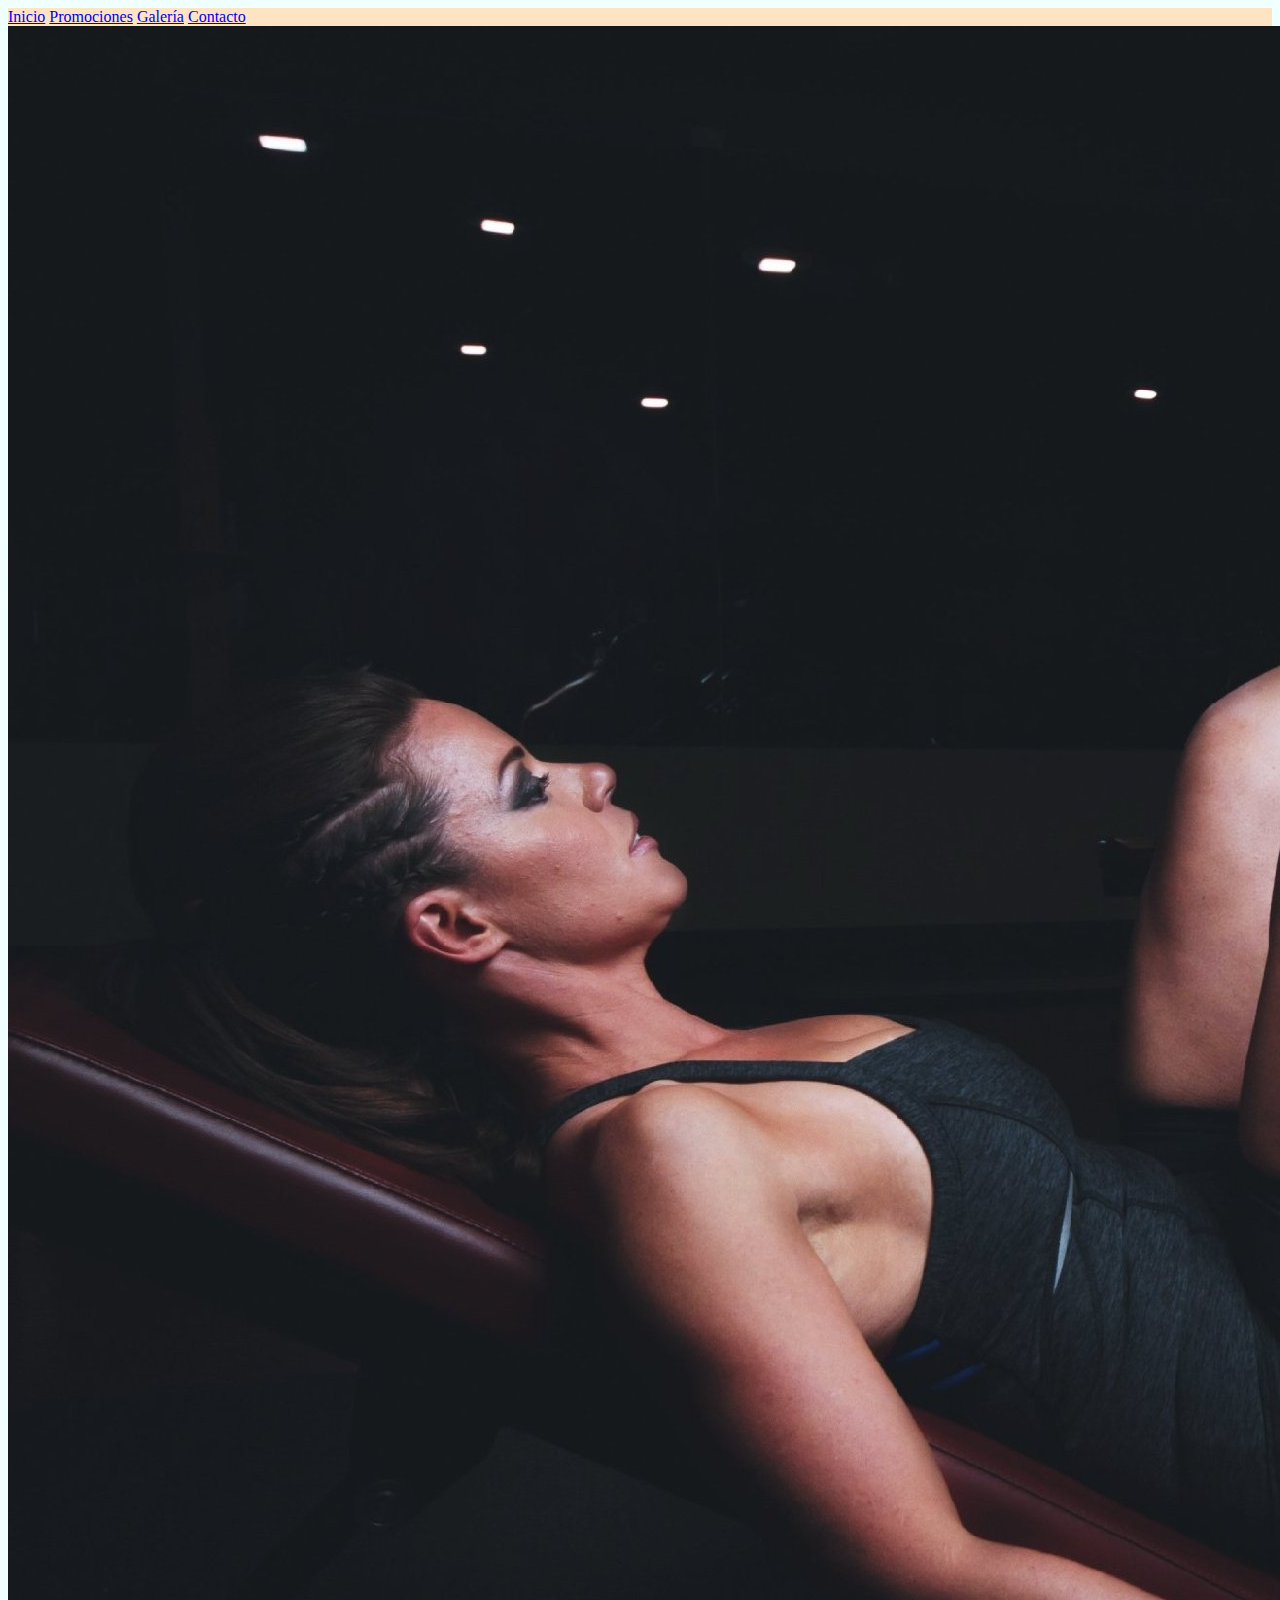
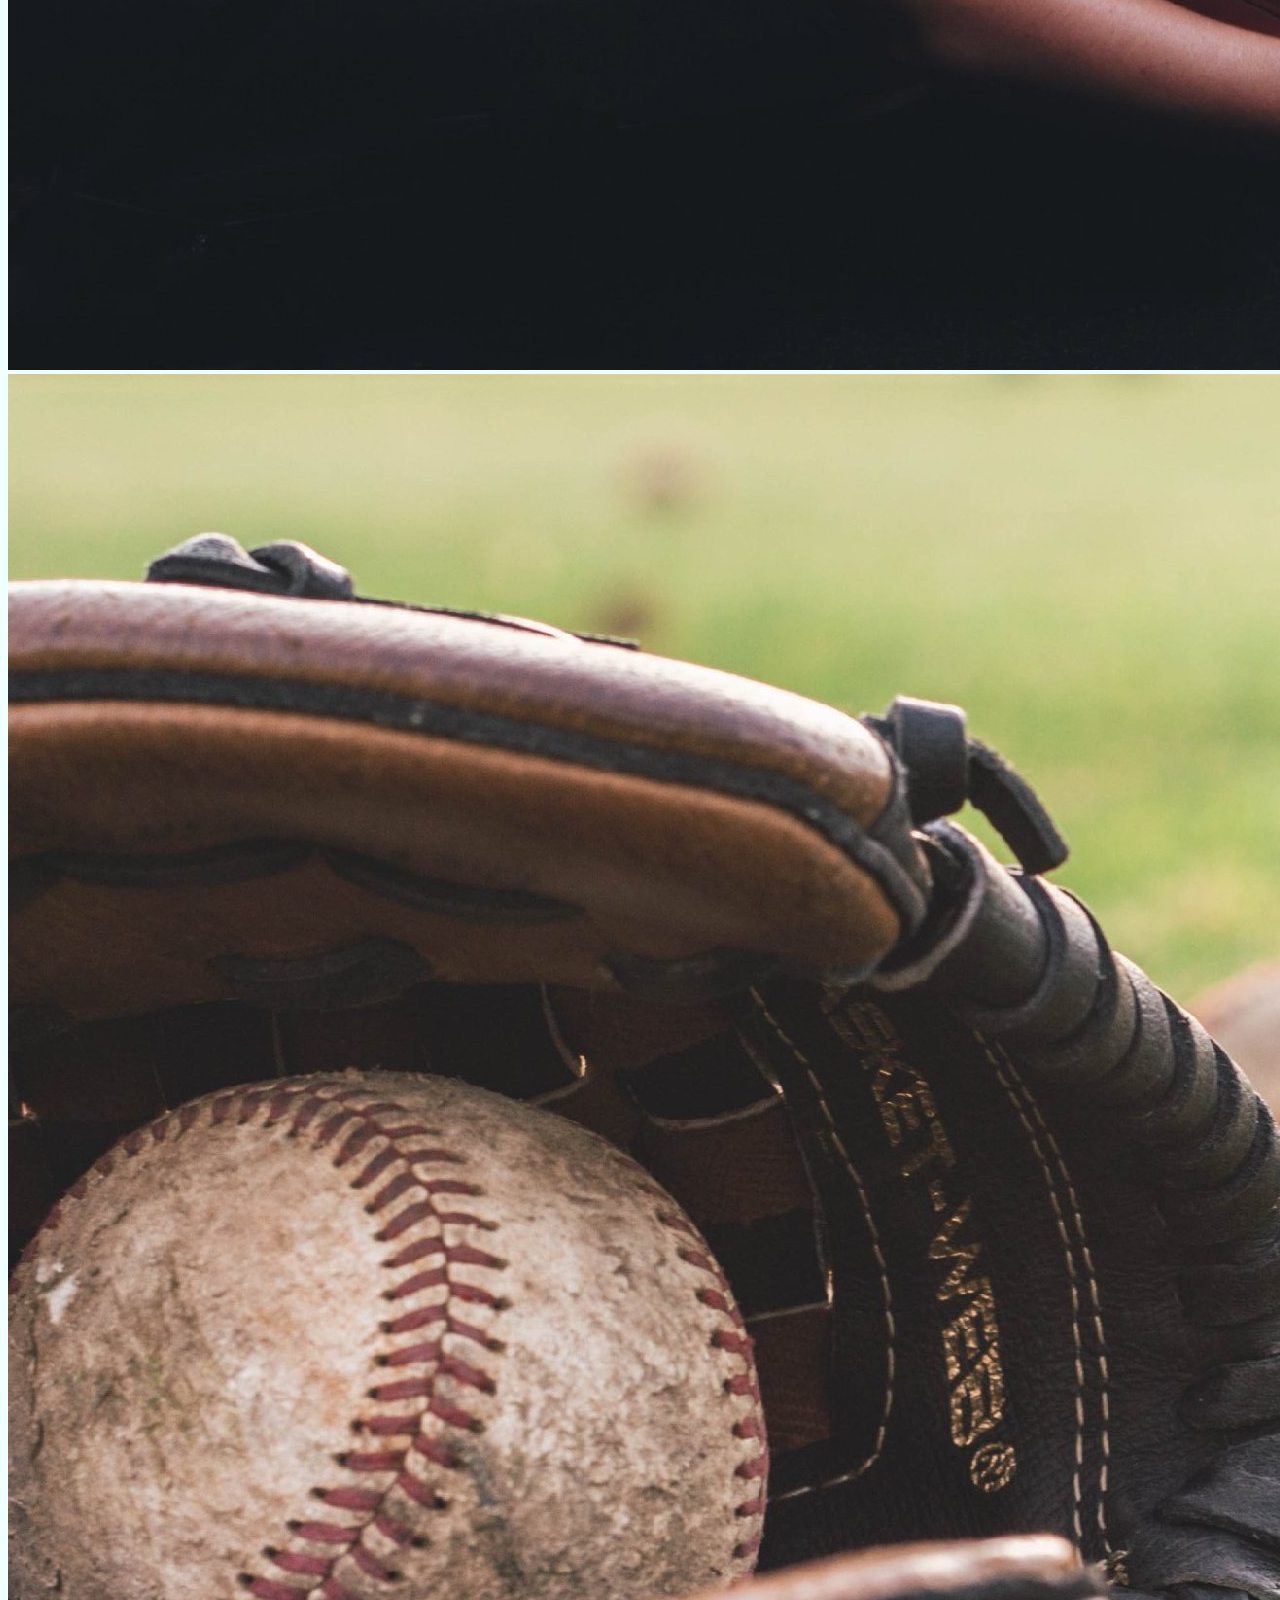
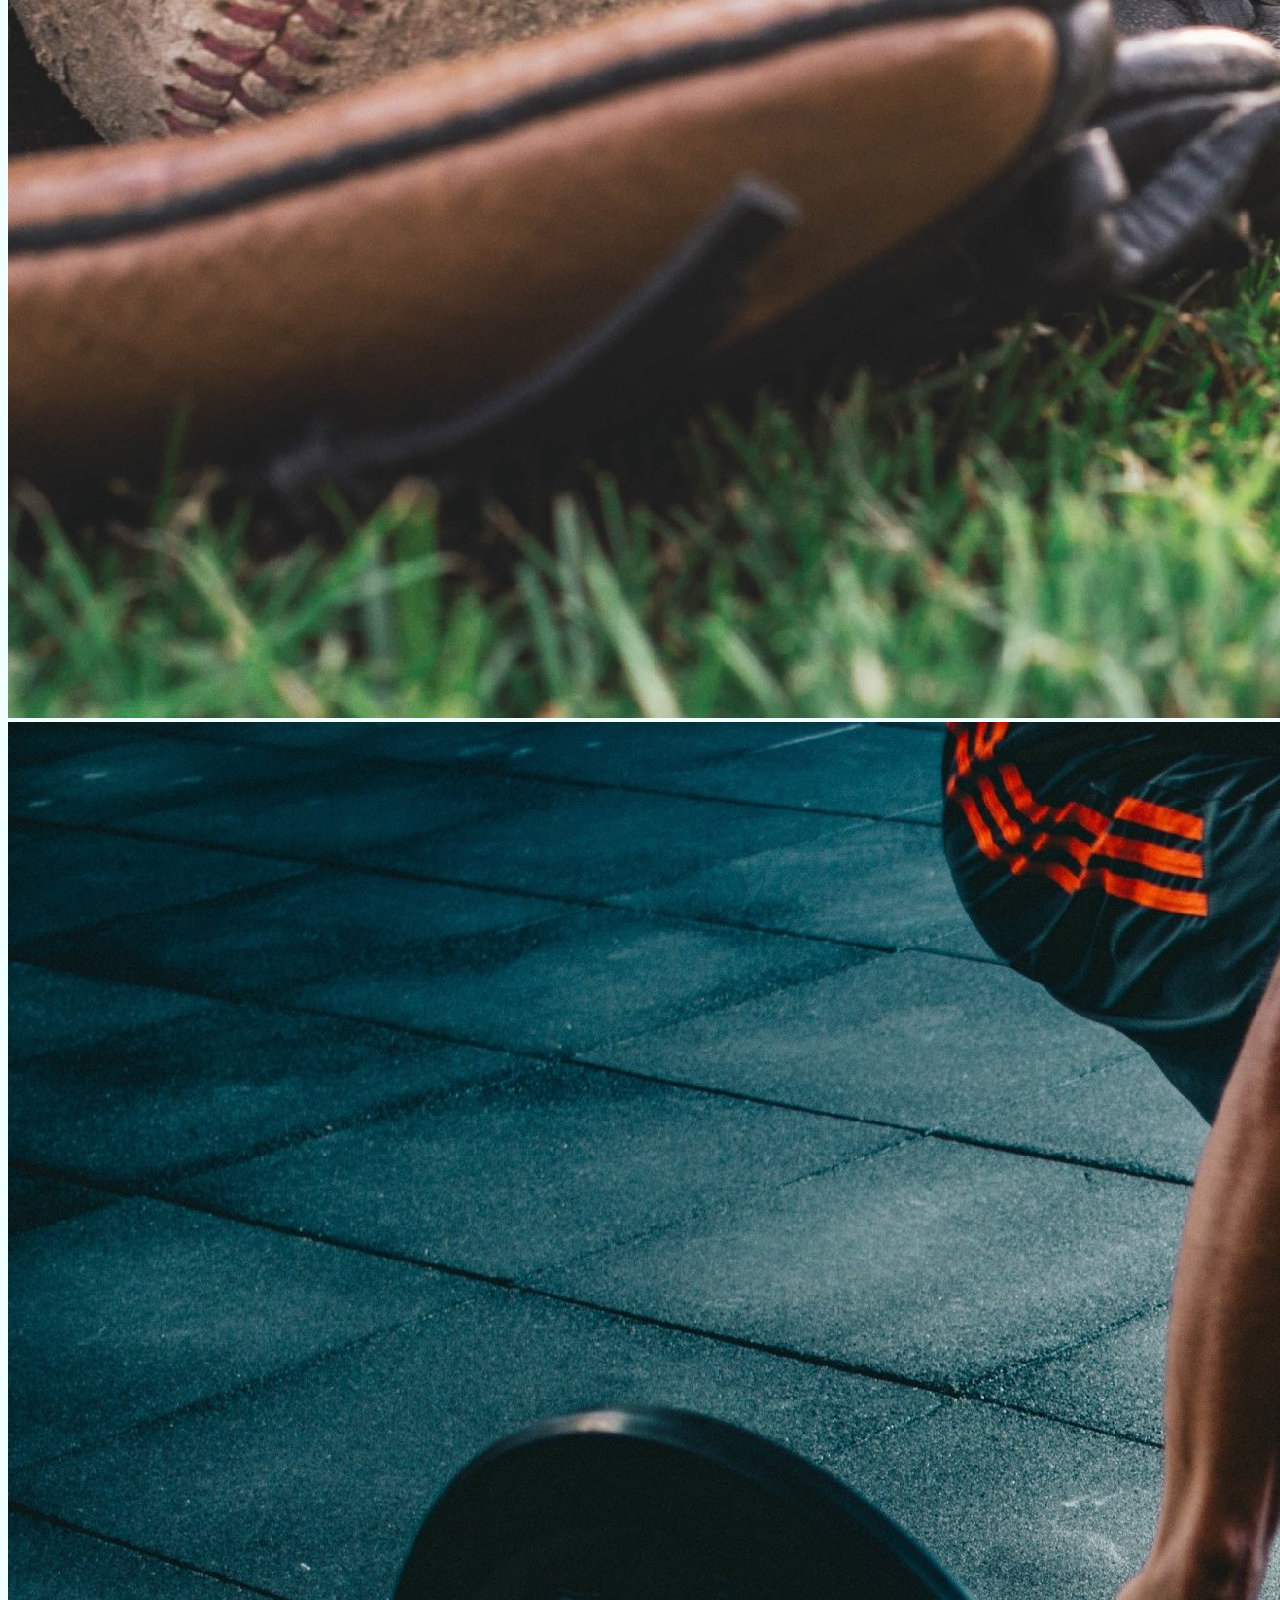
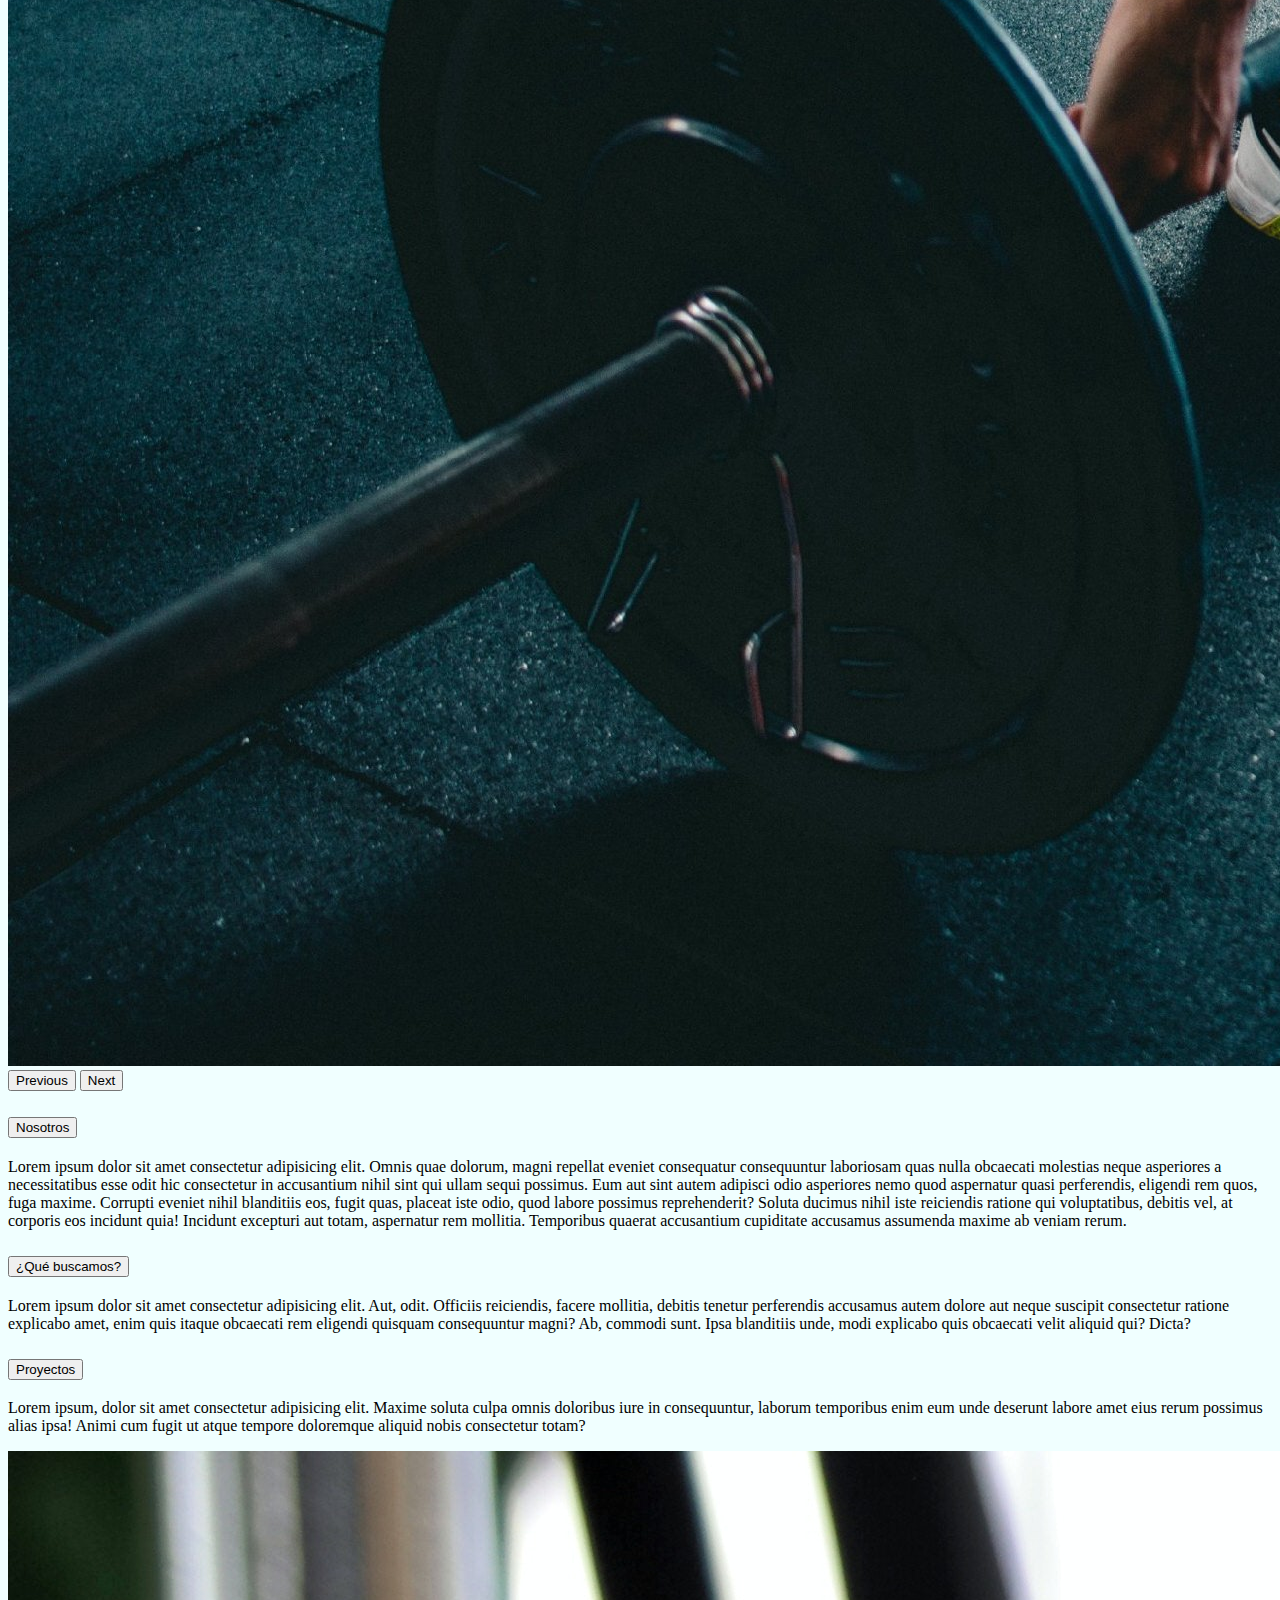
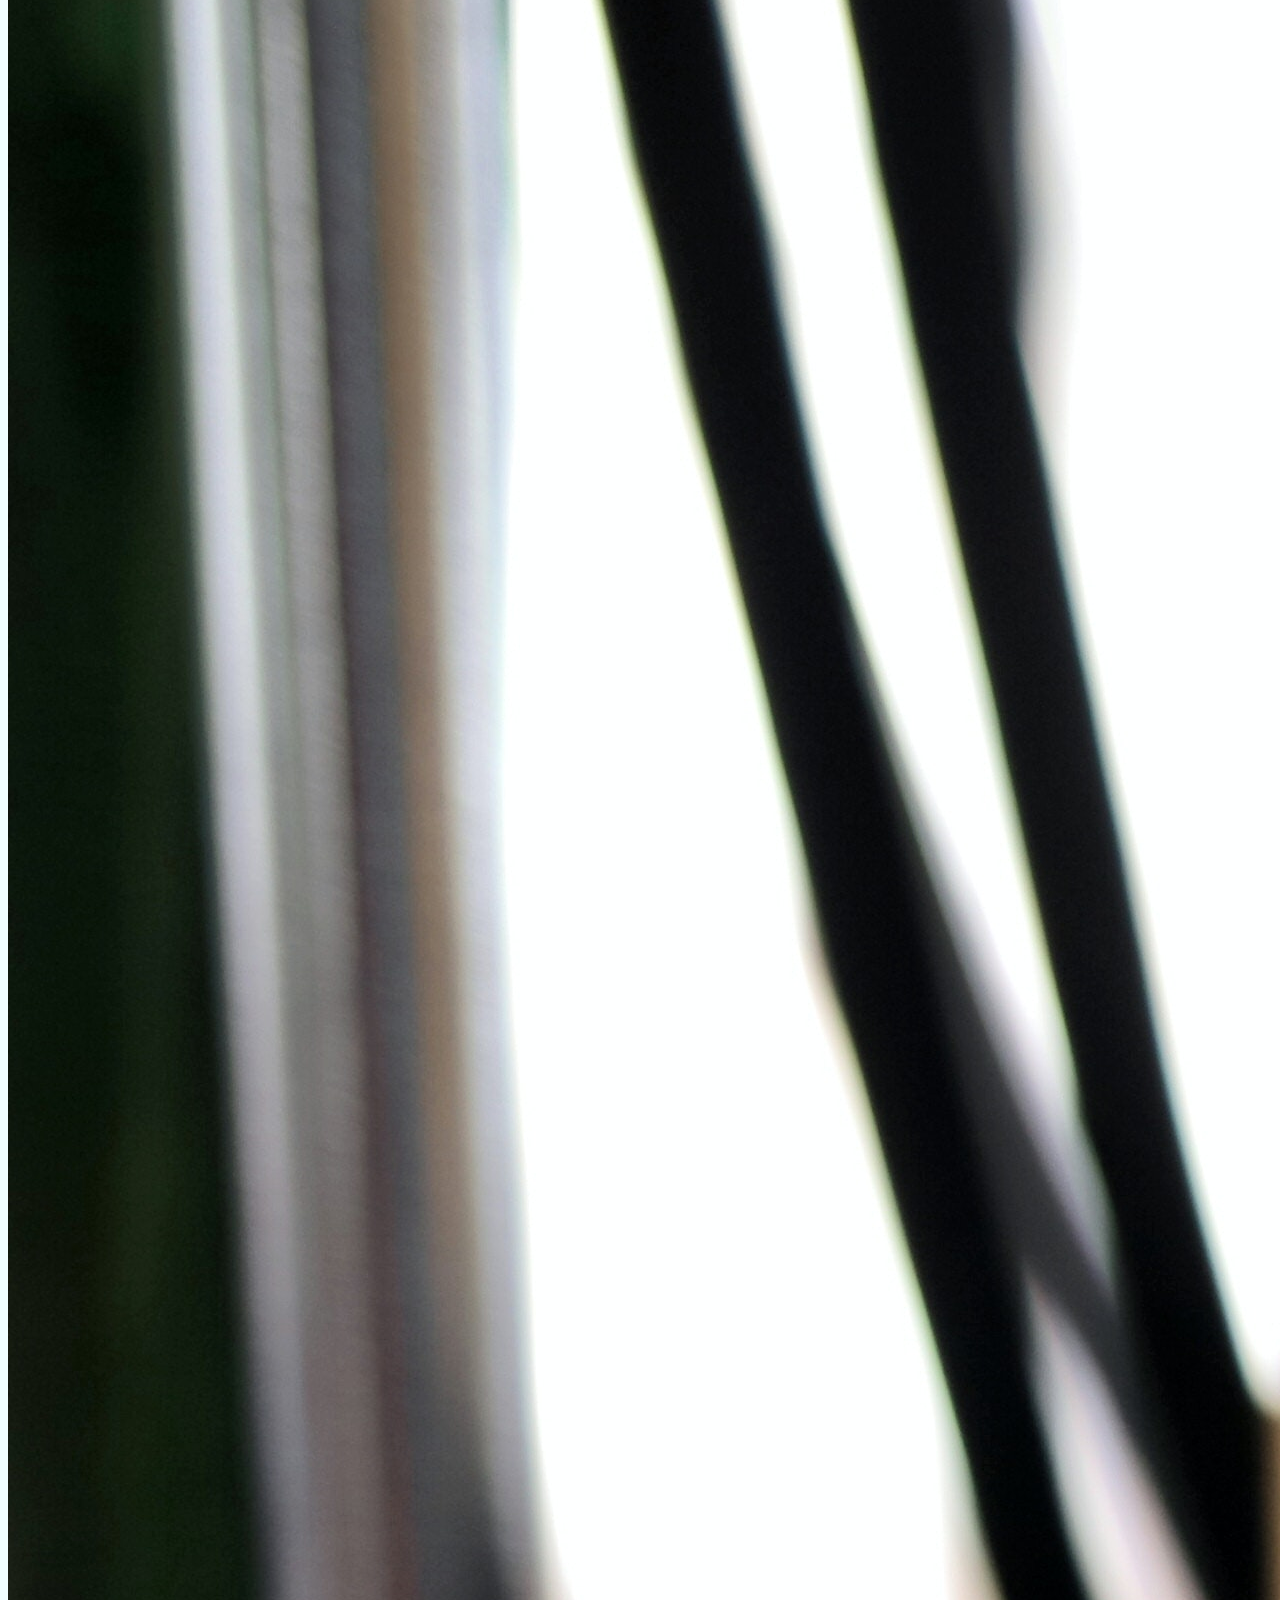
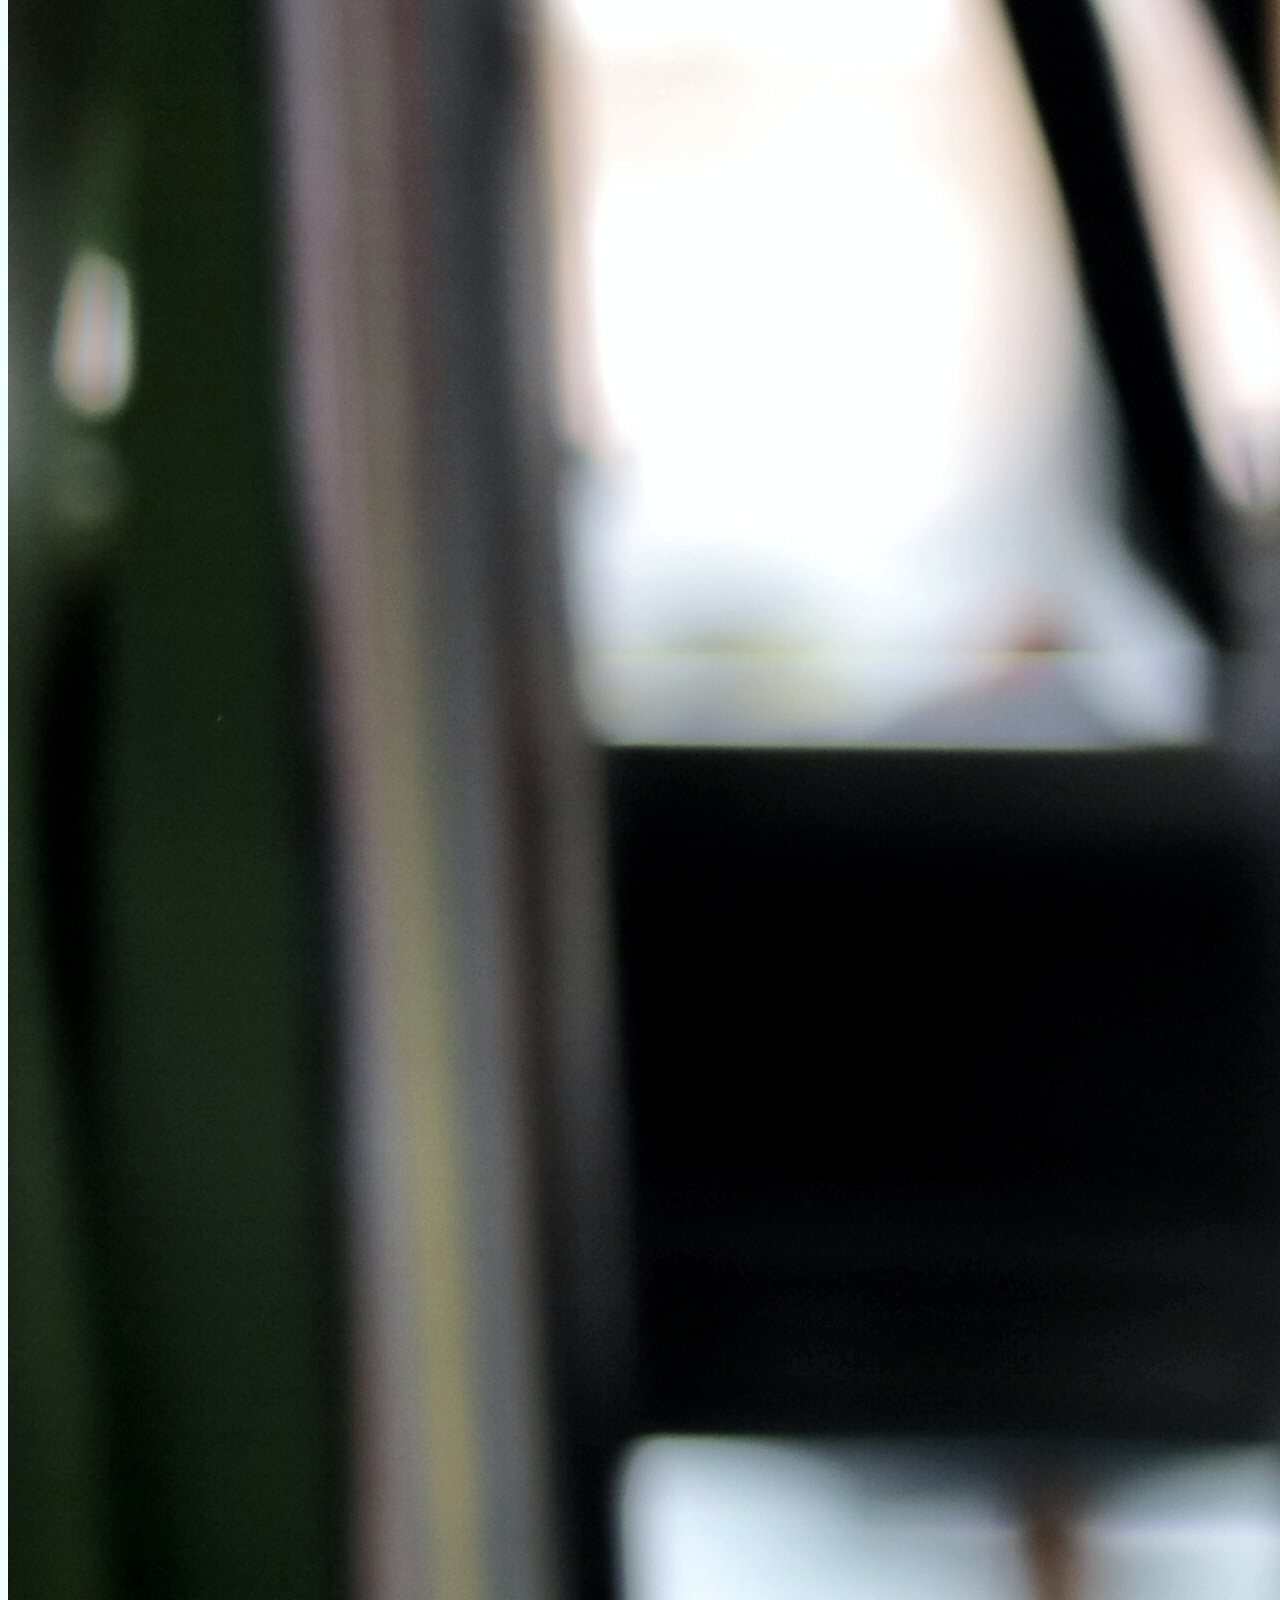
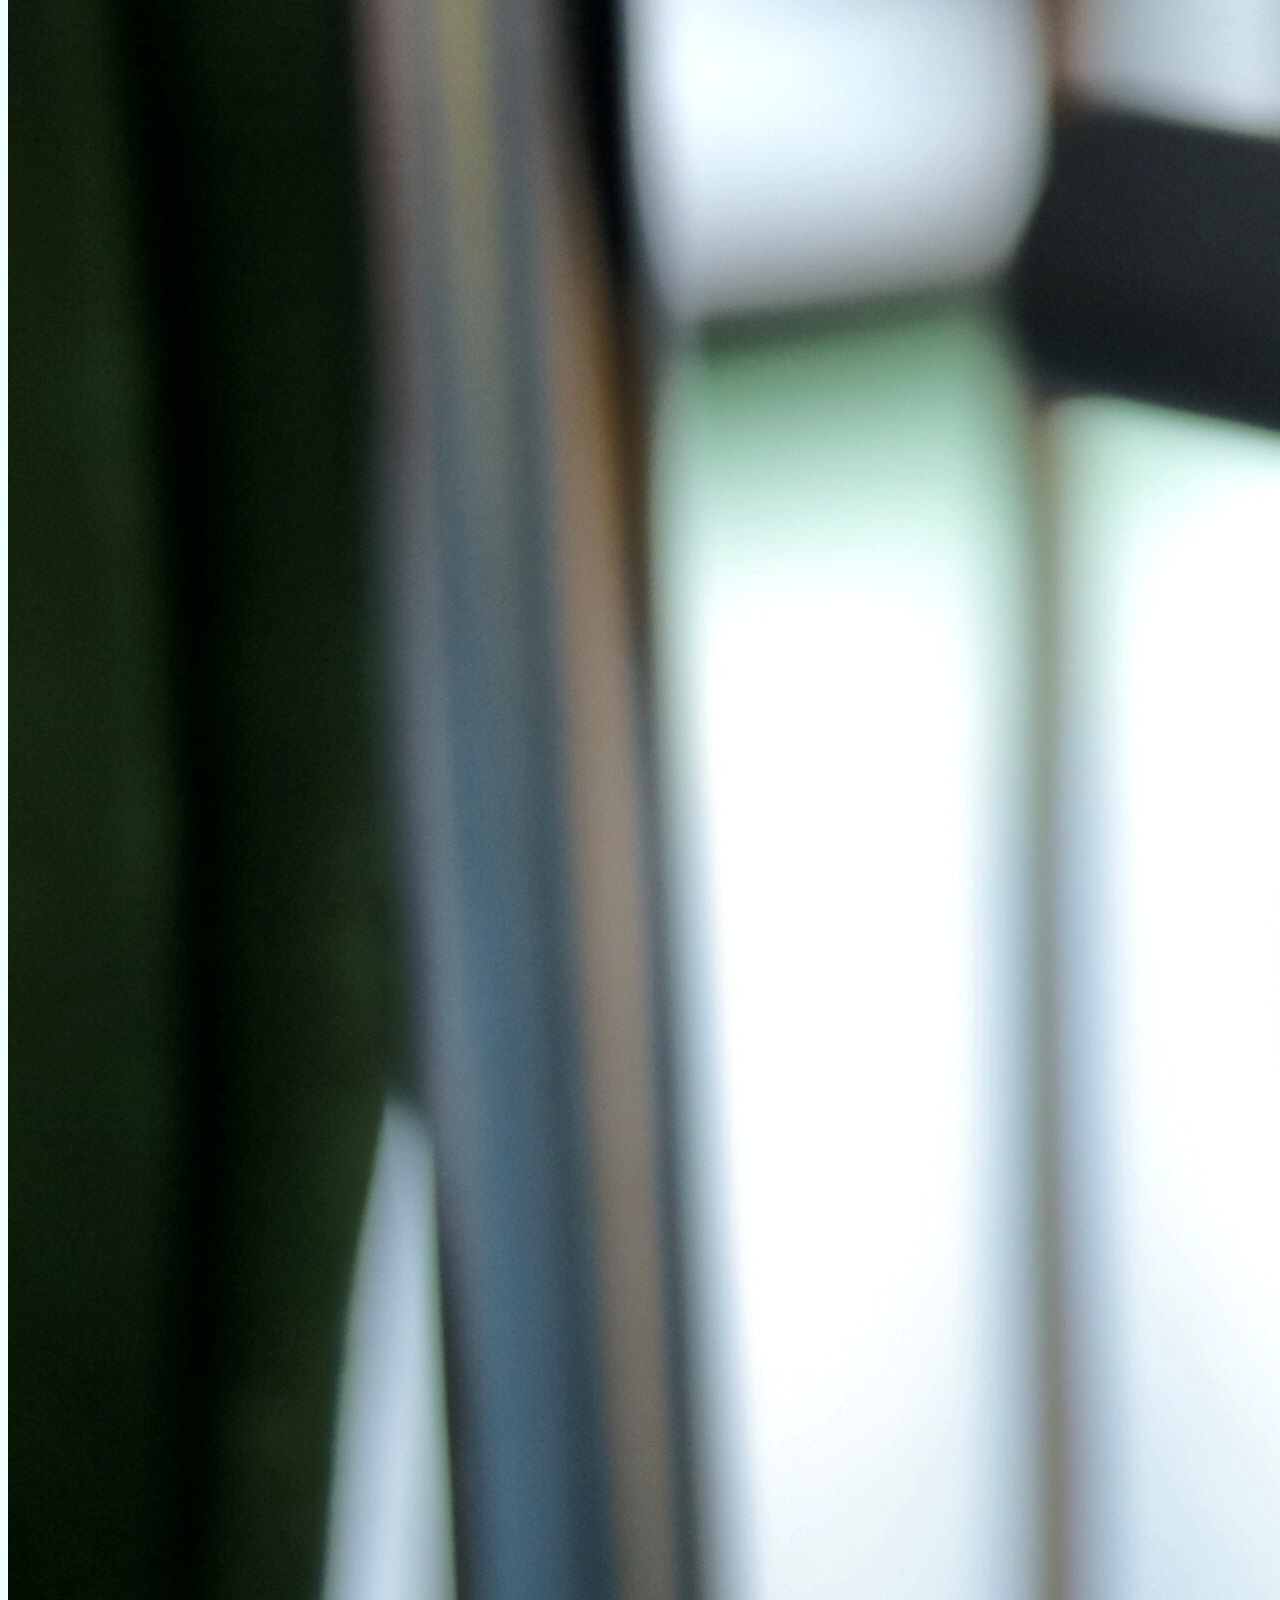
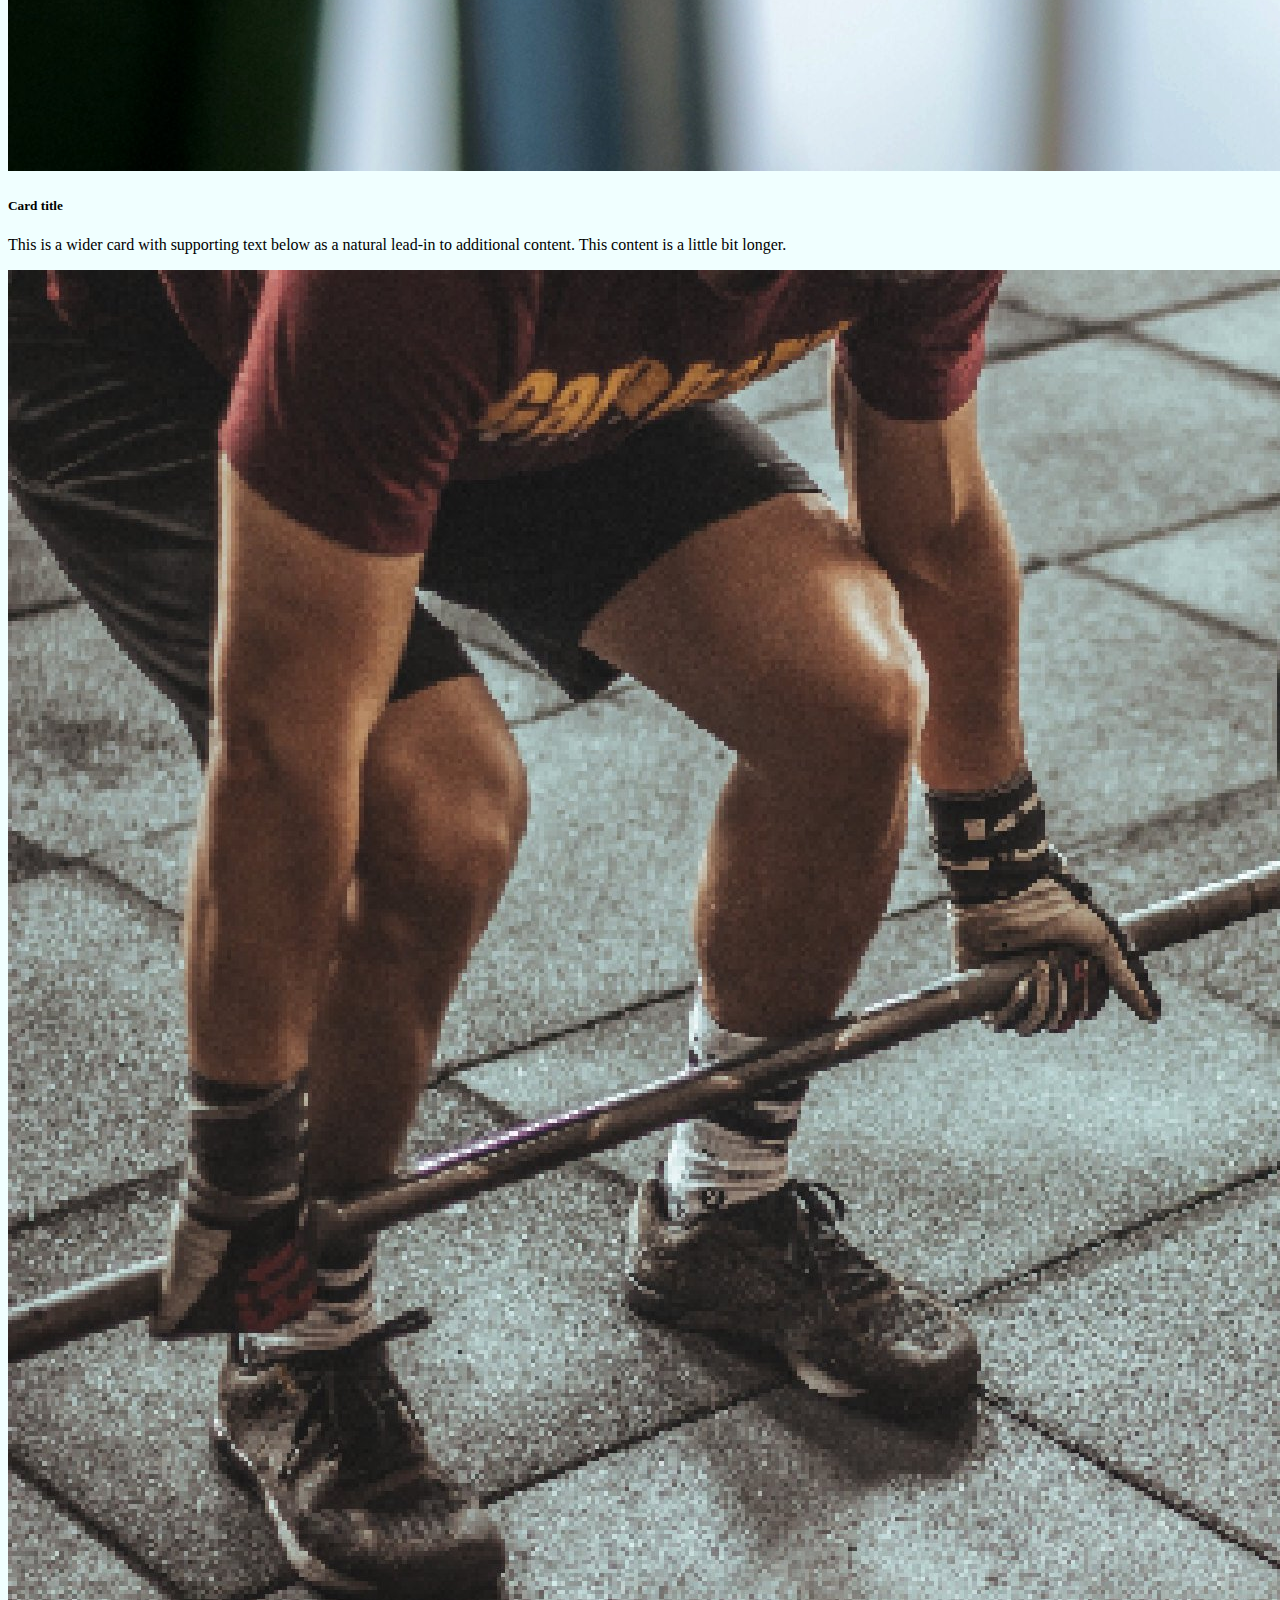
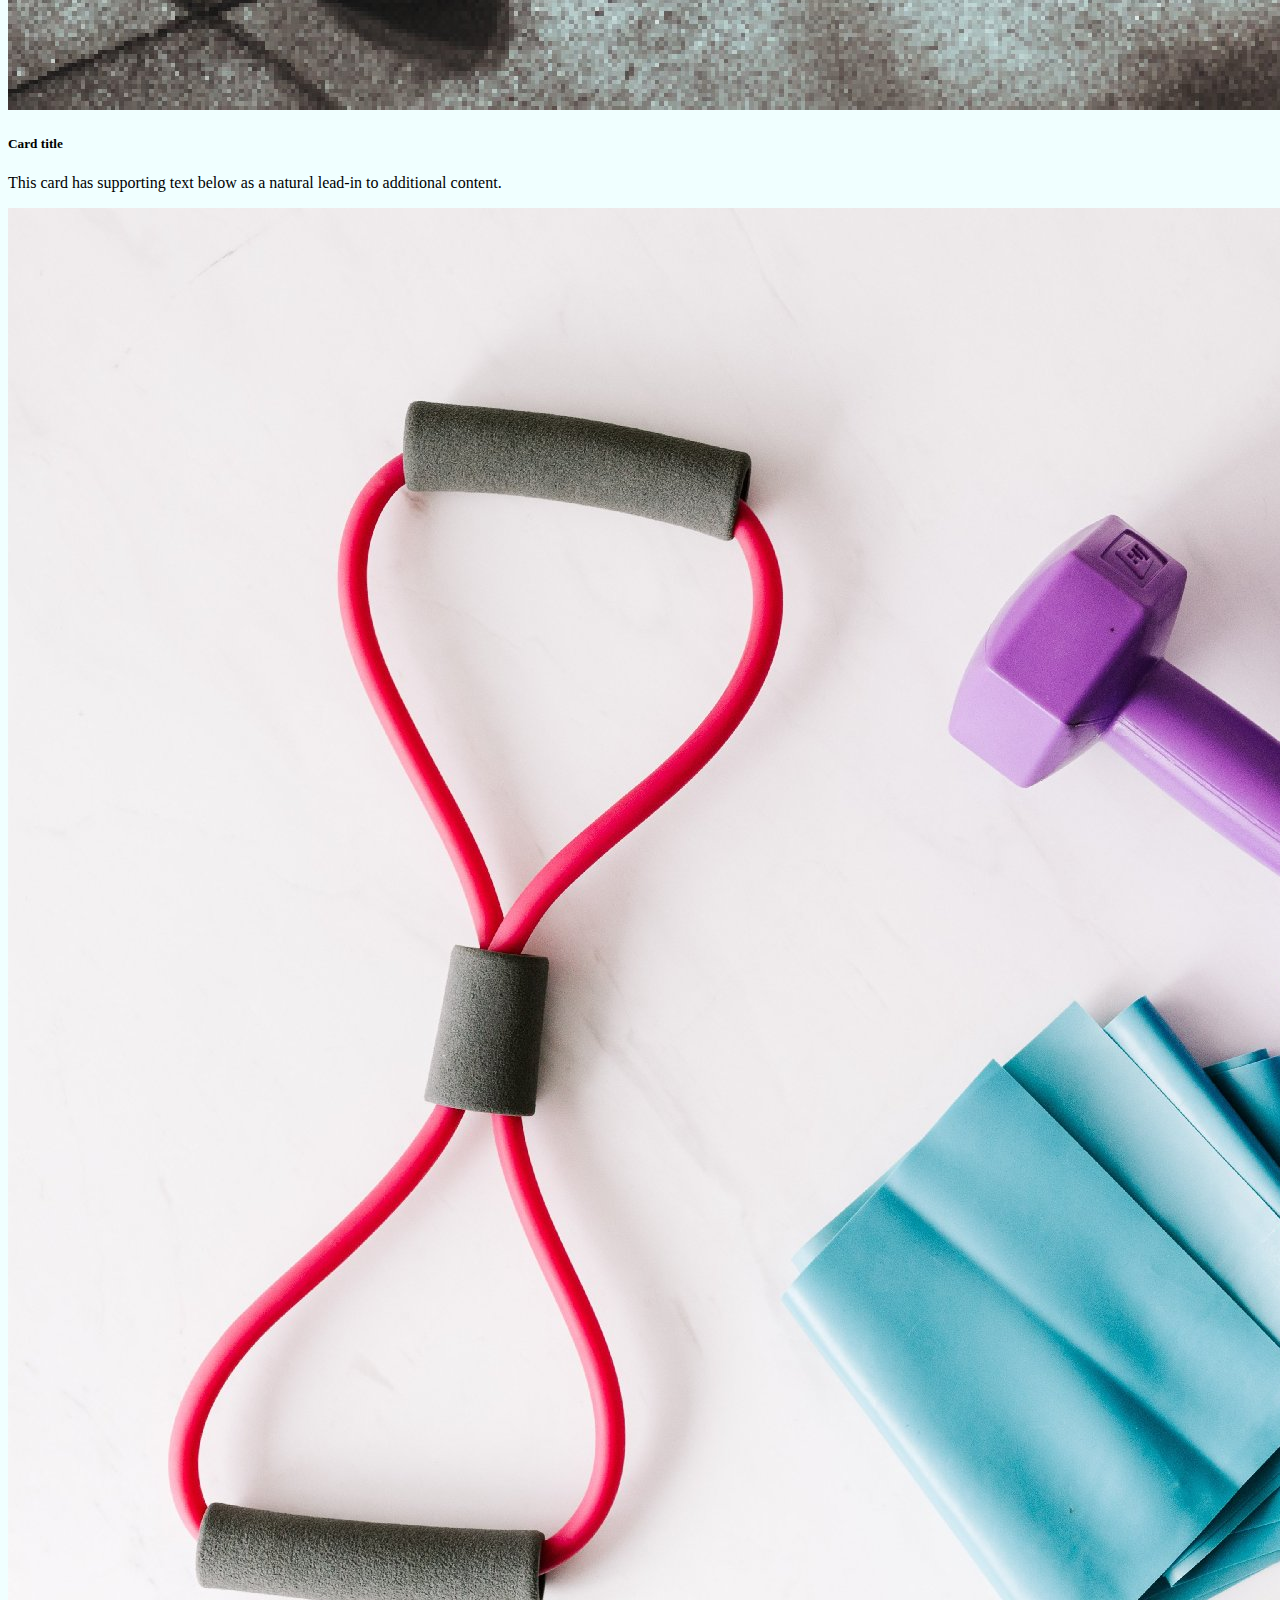
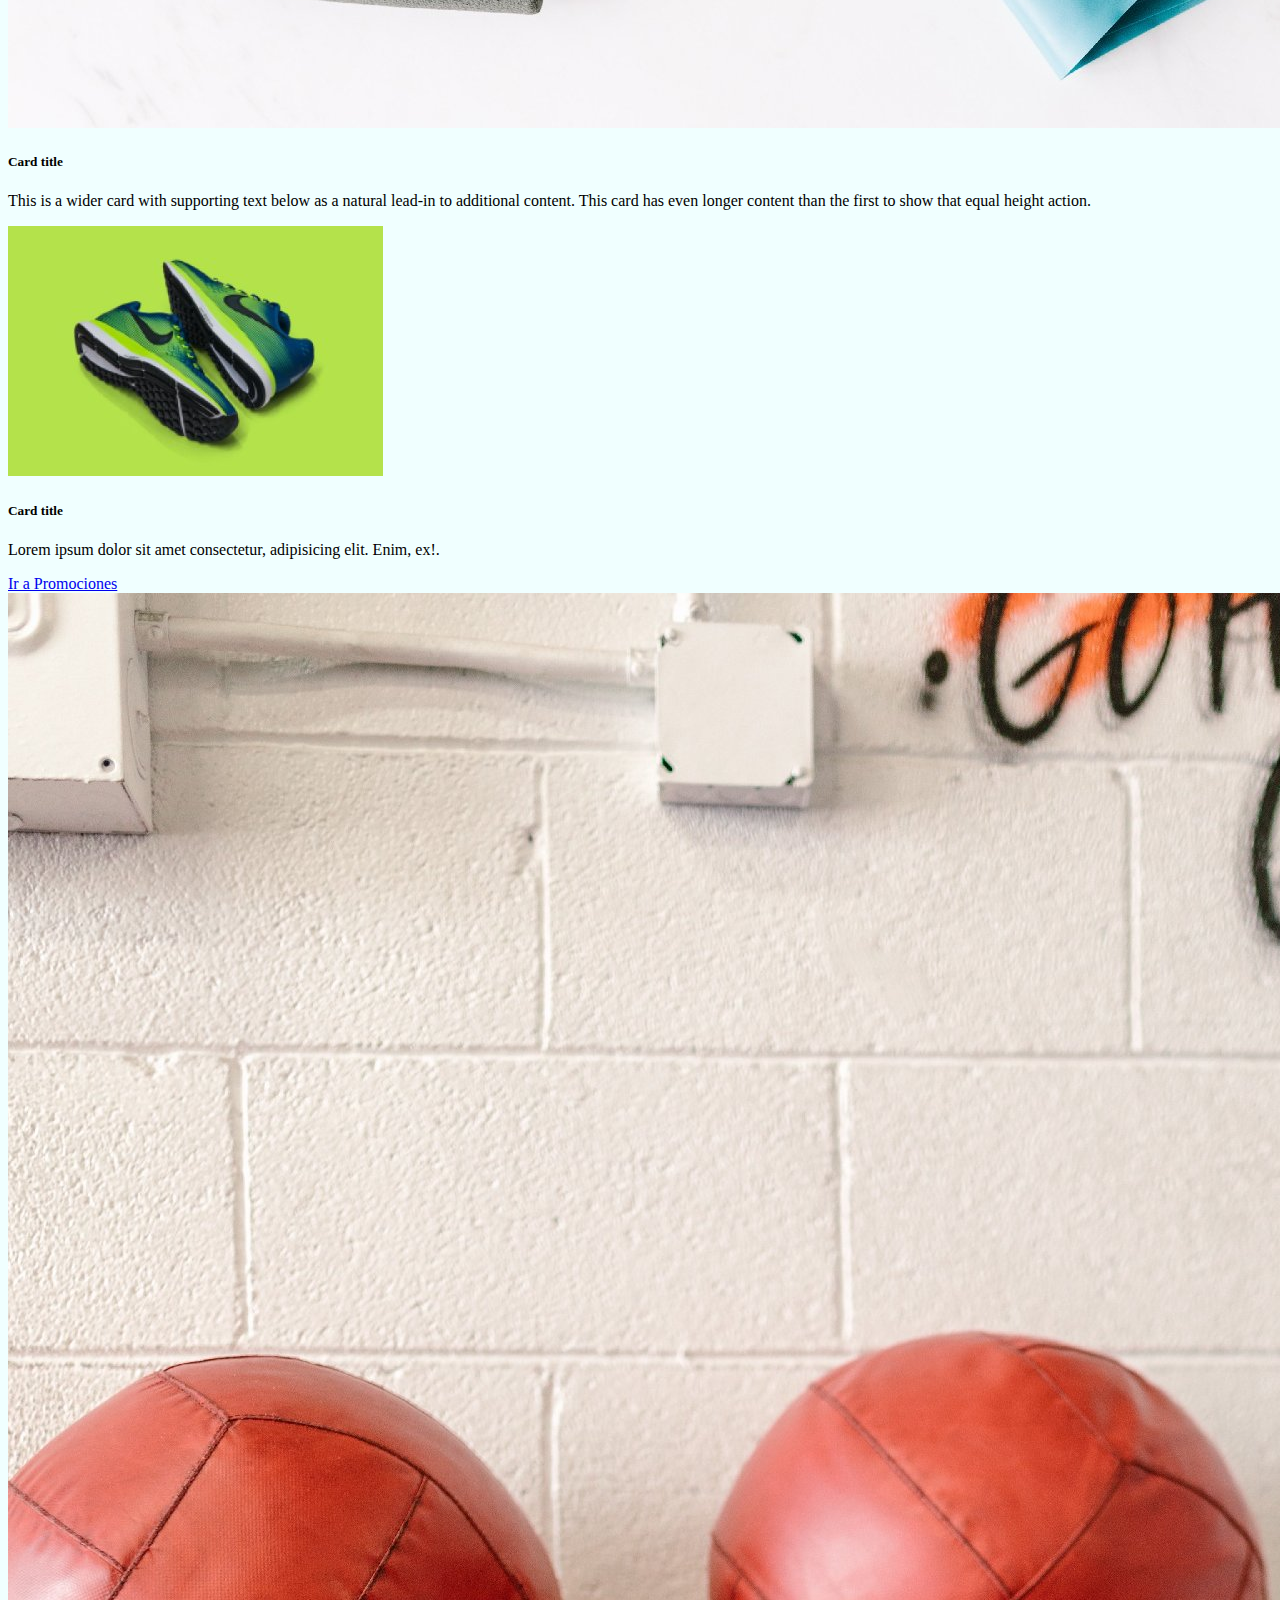
==== index.html @ 19411212 "correcciones" ====
<!DOCTYPE html>
<html lang="en">

<head>
    <meta charset="UTF-8">
    <meta http-equiv="X-UA-Compatible" content="IE=edge">
    <meta name="viewport" content="width=device-width, initial-scale=1.0">
    <link href="https://cdn.jsdelivr.net/npm/bootstrap@5.1.3/dist/css/bootstrap.min.css" rel="stylesheet"
        integrity="sha384-1BmE4kWBq78iYhFldvKuhfTAU6auU8tT94WrHftjDbrCEXSU1oBoqyl2QvZ6jIW3" crossorigin="anonymous">
    <link rel="stylesheet" href="./estilos.css">
    <title>Página Zapatillas/Inicio</title>
</head>

<body>
    <!--COMIENZO HEADER-->
    <header>
        <nav class="nav nav-pills flex-column flex-sm-row m-3">
            <a class="flex-sm-fill text-sm-center nav-link active bg-danger" aria-current="page"
                href="./index.html">Inicio</a>
            <a class="flex-sm-fill text-sm-center nav-link" href="./pages/promociones.html">Promociones</a>
            <a class="flex-sm-fill text-sm-center nav-link" href="./pages/galeria.html">Galería</a>
            <a class="flex-sm-fill text-sm-center nav-link" href="./pages/contacto.html">Contacto</a>
        </nav>
    </header>
    <!--FIN HEADER-->
    <!--COMIENZO BANNER-->
    <div id="carouselExampleFade" class="carousel slide carousel-fade" data-bs-ride="carousel">
        <div class="carousel-inner">
            <div class="carousel-item active">
                <img src="./img/banner1.jpg" class="d-block w-100" alt="...">
            </div>
            <div class="carousel-item">
                <img src="./img/banner2.jpg" class="d-block w-100" alt="...">
            </div>
            <div class="carousel-item">
                <img src="./img/banner3.jpg" class="d-block w-100" alt="...">
            </div>
        </div>
        <button class="carousel-control-prev" type="button" data-bs-target="#carouselExampleFade" data-bs-slide="prev">
            <span class="carousel-control-prev-icon" aria-hidden="true"></span>
            <span class="visually-hidden">Previous</span>
        </button>
        <button class="carousel-control-next" type="button" data-bs-target="#carouselExampleFade" data-bs-slide="next">
            <span class="carousel-control-next-icon" aria-hidden="true"></span>
            <span class="visually-hidden">Next</span>
        </button>
    </div>
    <!--FIN BANNER-->
    <!--COMIENZO MAIN-->
    <main class="container m-3 mx-auto mt-5">
        <!--COMIENZO CONTENIDO-->
        <!--PRESENTACION-->
        <div class="row">
            <div class="accordion col-md-12 col-lg-9" id="accordionPanelsStayOpenExample">
                <div class="accordion-item">
                    <h2 class="accordion-header" id="panelsStayOpen-headingOne">
                        <button class="accordion-button" type="button" data-bs-toggle="collapse"
                            data-bs-target="#panelsStayOpen-collapseOne" aria-expanded="true"
                            aria-controls="panelsStayOpen-collapseOne">
                            Nosotros
                        </button>
                    </h2>
                    <div id="panelsStayOpen-collapseOne" class="accordion-collapse collapse show"
                        aria-labelledby="panelsStayOpen-headingOne">
                        <div class="accordion-body">
                            <p>
                                Lorem ipsum dolor sit amet consectetur adipisicing elit. Omnis quae dolorum, magni
                                repellat eveniet consequatur consequuntur laboriosam quas nulla obcaecati molestias
                                neque asperiores a necessitatibus esse odit hic consectetur in accusantium nihil sint
                                qui ullam sequi possimus. Eum aut sint autem adipisci odio asperiores nemo quod
                                aspernatur quasi perferendis, eligendi rem quos, fuga maxime. Corrupti eveniet nihil
                                blanditiis eos, fugit quas, placeat iste odio, quod labore possimus reprehenderit?
                                Soluta ducimus nihil iste reiciendis ratione qui voluptatibus, debitis vel, at corporis
                                eos incidunt quia! Incidunt excepturi aut totam, aspernatur rem mollitia. Temporibus
                                quaerat accusantium cupiditate accusamus assumenda maxime ab veniam rerum.
                            </p>
                        </div>
                    </div>
                </div>
                <div class="accordion-item">
                    <h2 class="accordion-header" id="panelsStayOpen-headingTwo">
                        <button class="accordion-button collapsed" type="button" data-bs-toggle="collapse"
                            data-bs-target="#panelsStayOpen-collapseTwo" aria-expanded="false"
                            aria-controls="panelsStayOpen-collapseTwo">
                            ¿Qué buscamos?
                        </button>
                    </h2>
                    <div id="panelsStayOpen-collapseTwo" class="accordion-collapse collapse"
                        aria-labelledby="panelsStayOpen-headingTwo">
                        <div class="accordion-body">
                            <p>
                                Lorem ipsum dolor sit amet consectetur adipisicing elit. Aut, odit. Officiis reiciendis,
                                facere mollitia, debitis tenetur perferendis accusamus autem dolore aut neque suscipit
                                consectetur ratione explicabo amet, enim quis itaque obcaecati rem eligendi quisquam
                                consequuntur magni? Ab, commodi sunt. Ipsa blanditiis unde, modi explicabo quis
                                obcaecati velit aliquid qui? Dicta?
                            </p>
                        </div>
                    </div>
                </div>
                <div class="accordion-item">
                    <h2 class="accordion-header" id="panelsStayOpen-headingThree">
                        <button class="accordion-button collapsed" type="button" data-bs-toggle="collapse"
                            data-bs-target="#panelsStayOpen-collapseThree" aria-expanded="false"
                            aria-controls="panelsStayOpen-collapseThree">
                            Proyectos
                        </button>
                    </h2>
                    <div id="panelsStayOpen-collapseThree" class="accordion-collapse collapse"
                        aria-labelledby="panelsStayOpen-headingThree">
                        <div class="accordion-body">
                            <p>
                                Lorem ipsum, dolor sit amet consectetur adipisicing elit. Maxime soluta culpa omnis
                                doloribus iure in consequuntur, laborum temporibus enim eum unde deserunt labore amet
                                eius rerum possimus alias ipsa! Animi cum fugit ut atque tempore doloremque aliquid
                                nobis consectetur totam?
                            </p>
                        </div>
                    </div>
                </div>
                <!--NUEVA MERCADERIA-->
                <div class="row row-cols-1 row-cols-md-2 row-cols-lg-3 g-4 m-3">
                    <!--FOTO 1-->
                    <div class="col">
                        <div class="card h-100">
                            <img src="./img/venta1.jpg" class="card-img-top" alt="...">
                            <div class="card-body">
                                <h5 class="card-title">Card title</h5>
                                <p class="card-text">This is a wider card with supporting text below as a natural
                                    lead-in to
                                    additional content. This content is a little bit longer.</p>
                            </div>
                        </div>
                    </div>
                    <!--FIN FOTO 1-->
                    <!--FOTO 2-->
                    <div class="col">
                        <div class="card h-100">
                            <img src="./img/venta2.jpg" class="card-img-top" alt="...">
                            <div class="card-body">
                                <h5 class="card-title">Card title</h5>
                                <p class="card-text">This card has supporting text below as a natural lead-in to
                                    additional
                                    content.</p>
                            </div>
                        </div>
                    </div>
                    <!--FIN FOTO 2-->
                    <!--FOTO 3-->
                    <div class="col">
                        <div class="card h-100">
                            <img src="./img/venta3.jpg" class="card-img-top" alt="...">
                            <div class="card-body">
                                <h5 class="card-title">Card title</h5>
                                <p class="card-text">This is a wider card with supporting text below as a natural
                                    lead-in to
                                    additional content. This card has even longer content than the first to show that
                                    equal
                                    height action.</p>
                            </div>
                        </div>
                    </div>
                    <!--FIN FOTO 3-->
                    <!--FIN NUEVA MERCADERIA-->
                </div>
            </div>
            <!--FIN PRESENTACION-->
            <!--FIN CONTENIDO-->
            <!--COMIENZO ASIDER-->
            <div class="ofertas col-md-12 col-lg-3">
                <!--OFERTA 1-->
                <div class="card m-2">
                    <img src="./img/promo1.jpg" class="card-img-top" alt="...">
                    <div class="card-body">
                        <h5 class="card-title">Card title</h5>
                        <p class="card-text">Lorem ipsum dolor sit amet consectetur, adipisicing elit. Enim, ex!.
                        </p>
                    </div>
                    <div class="card-body">
                        <a href="/pages/promociones.html" class="card-link">Ir a Promociones</a>
                    </div>
                </div>
                <!--FIN OFERTA 1-->
                <!--OFERTA 2-->
                <div class="card m-2">
                    <img src="./img/promo2.jpg" class="card-img-top" alt="...">
                    <div class="card-body">
                        <h5 class="card-title">Card title</h5>
                        <p class="card-text">Lorem ipsum dolor sit amet consectetur adipisicing elit. Numquam fuga
                            excepturi facilis consequatur soluta voluptas?</p>
                    </div>
                    <div class="card-body">
                        <a href="/pages/promociones.html" class="card-link">Ir a Promociones</a>
                    </div>
                </div>
                <!--FIN OFERTA 2-->
                <!--FIN ASIDER-->
            </div>
        </div>
    </main>
    <!--FIN MAIN-->
    <!--FOOTER-->
    <footer class="footer">
        <ul class="pie">
            <li><a class="link" href="/index.html">Inicio</a></li>
            <li><a class="link" href="./pages/promociones.html">Promociones</a></li>
            <li><a class="link" href="./pages/contacto.html">Contacto</a></li>
        </ul>
        <h4>Creada por JorgeCortez🌠 2022</h4>
    </footer>
    <!--FIN FOOTER-->
    <script src="https://cdn.jsdelivr.net/npm/bootstrap@5.1.3/dist/js/bootstrap.bundle.min.js"
        integrity="sha384-ka7Sk0Gln4gmtz2MlQnikT1wXgYsOg+OMhuP+IlRH9sENBO0LRn5q+8nbTov4+1p" crossorigin="anonymous">
        </script>
</body>

</html>
---- estilos.css ----
header{
    background-color: bisque;
}
body{
    background-color: azure;
}
/* PIE DE PÁGINA */
.pie{
	display: flex;
	justify-content: space-evenly;
	align-items: flex-end;
}
footer{
    text-align: center;
    color: white;
    background-color: black;
}
/* FIN PIE DE PÁGINA */
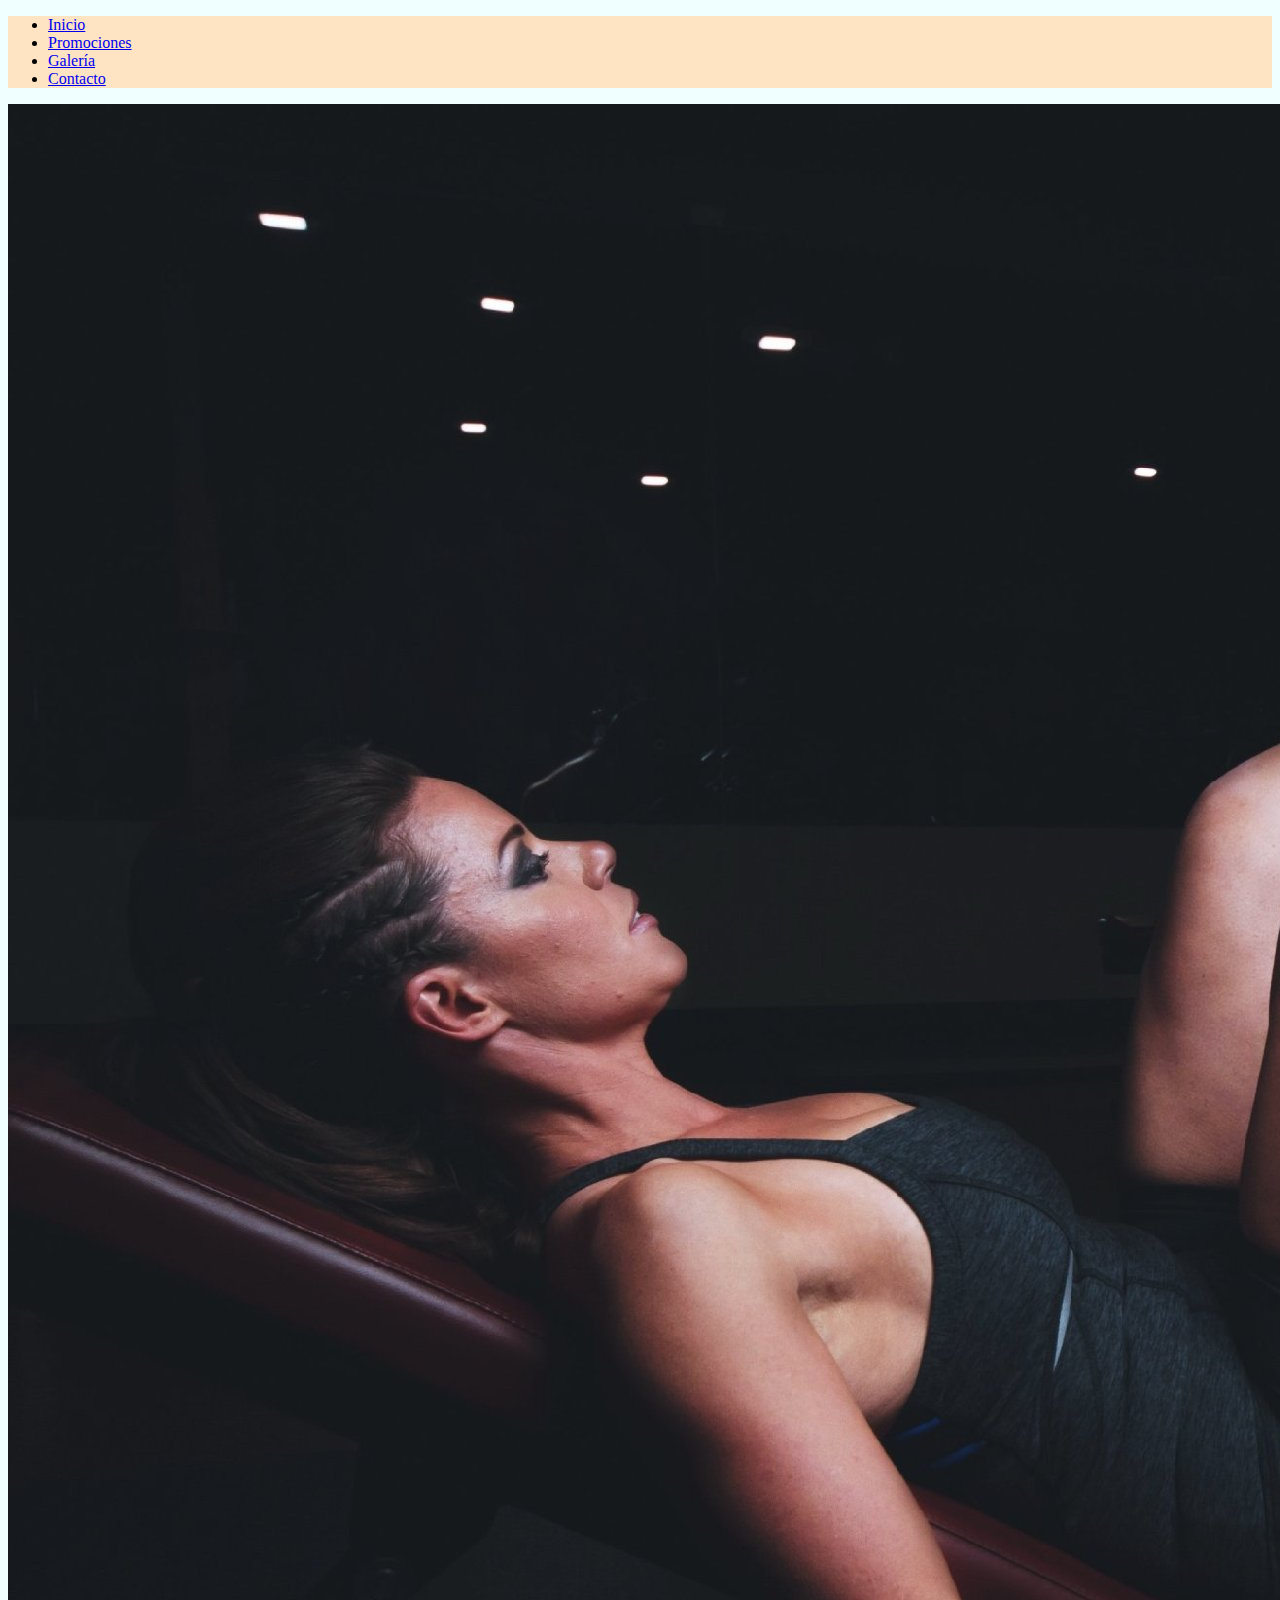
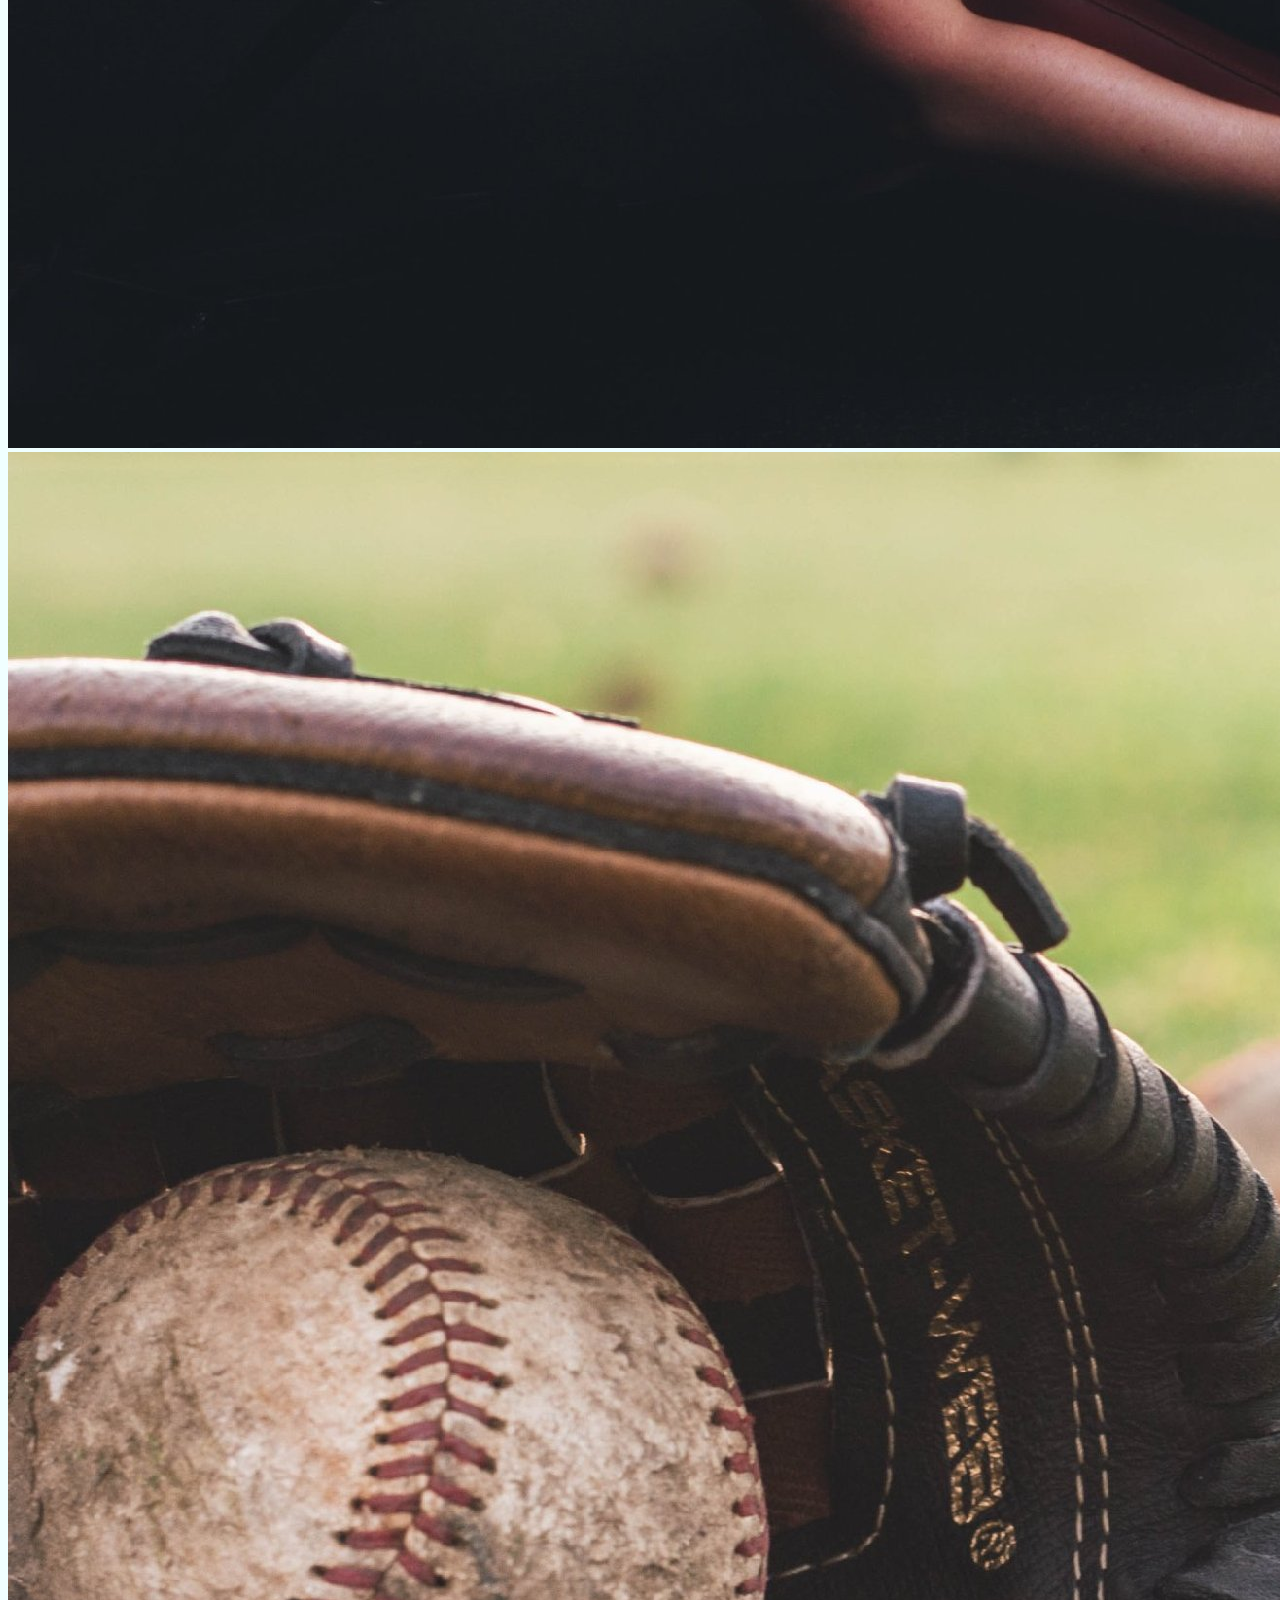
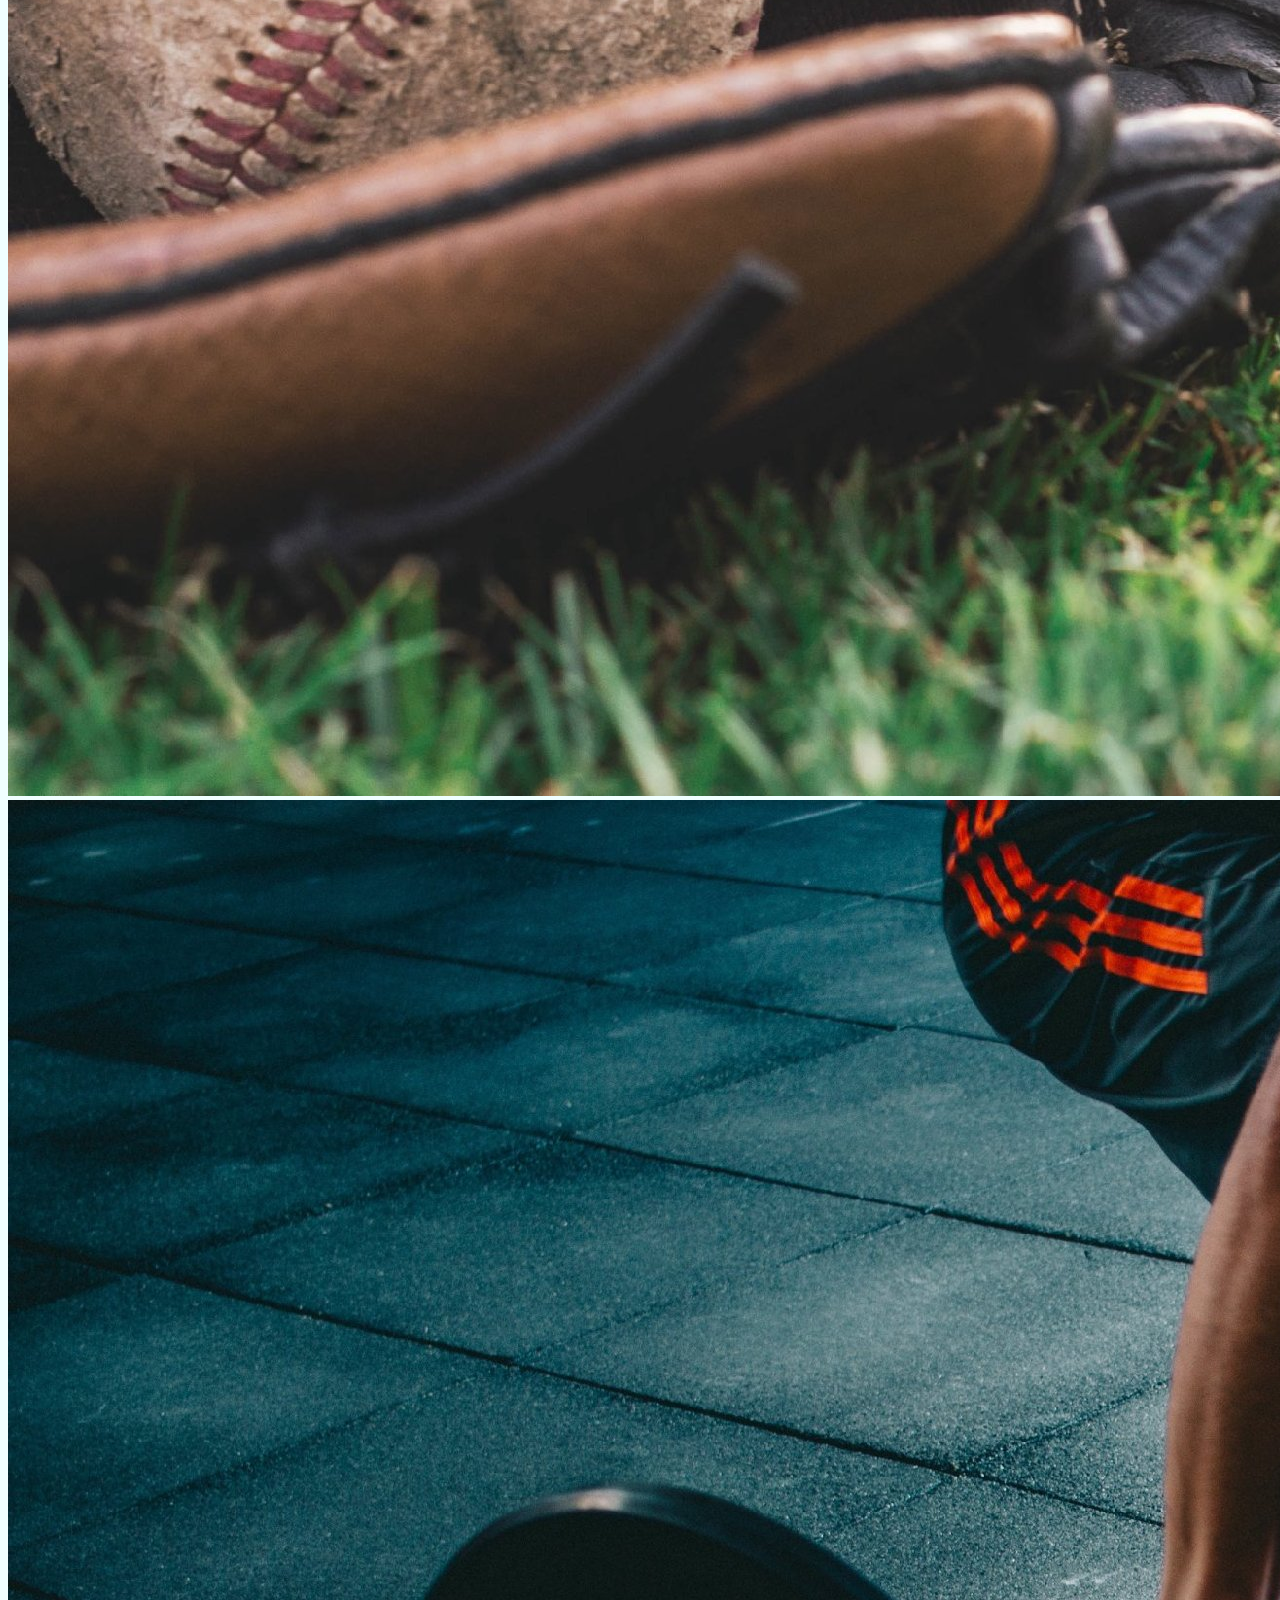
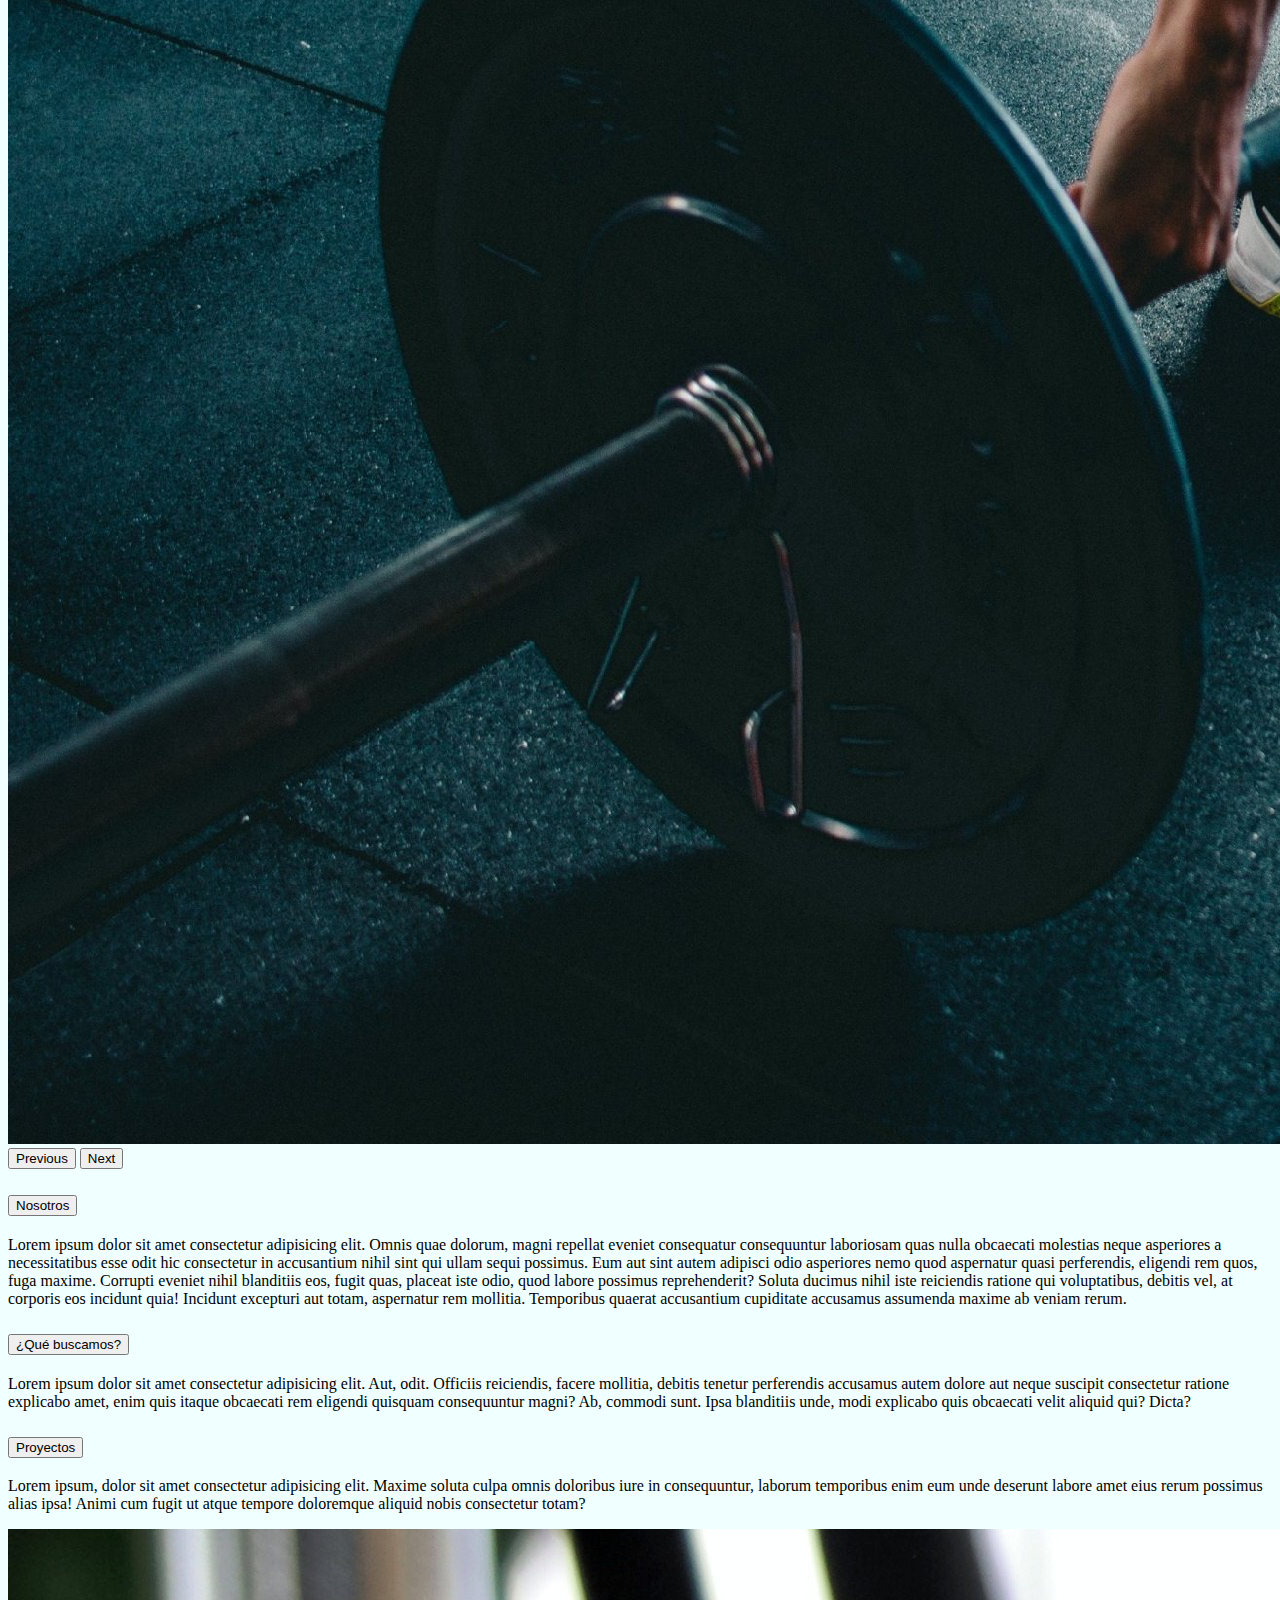
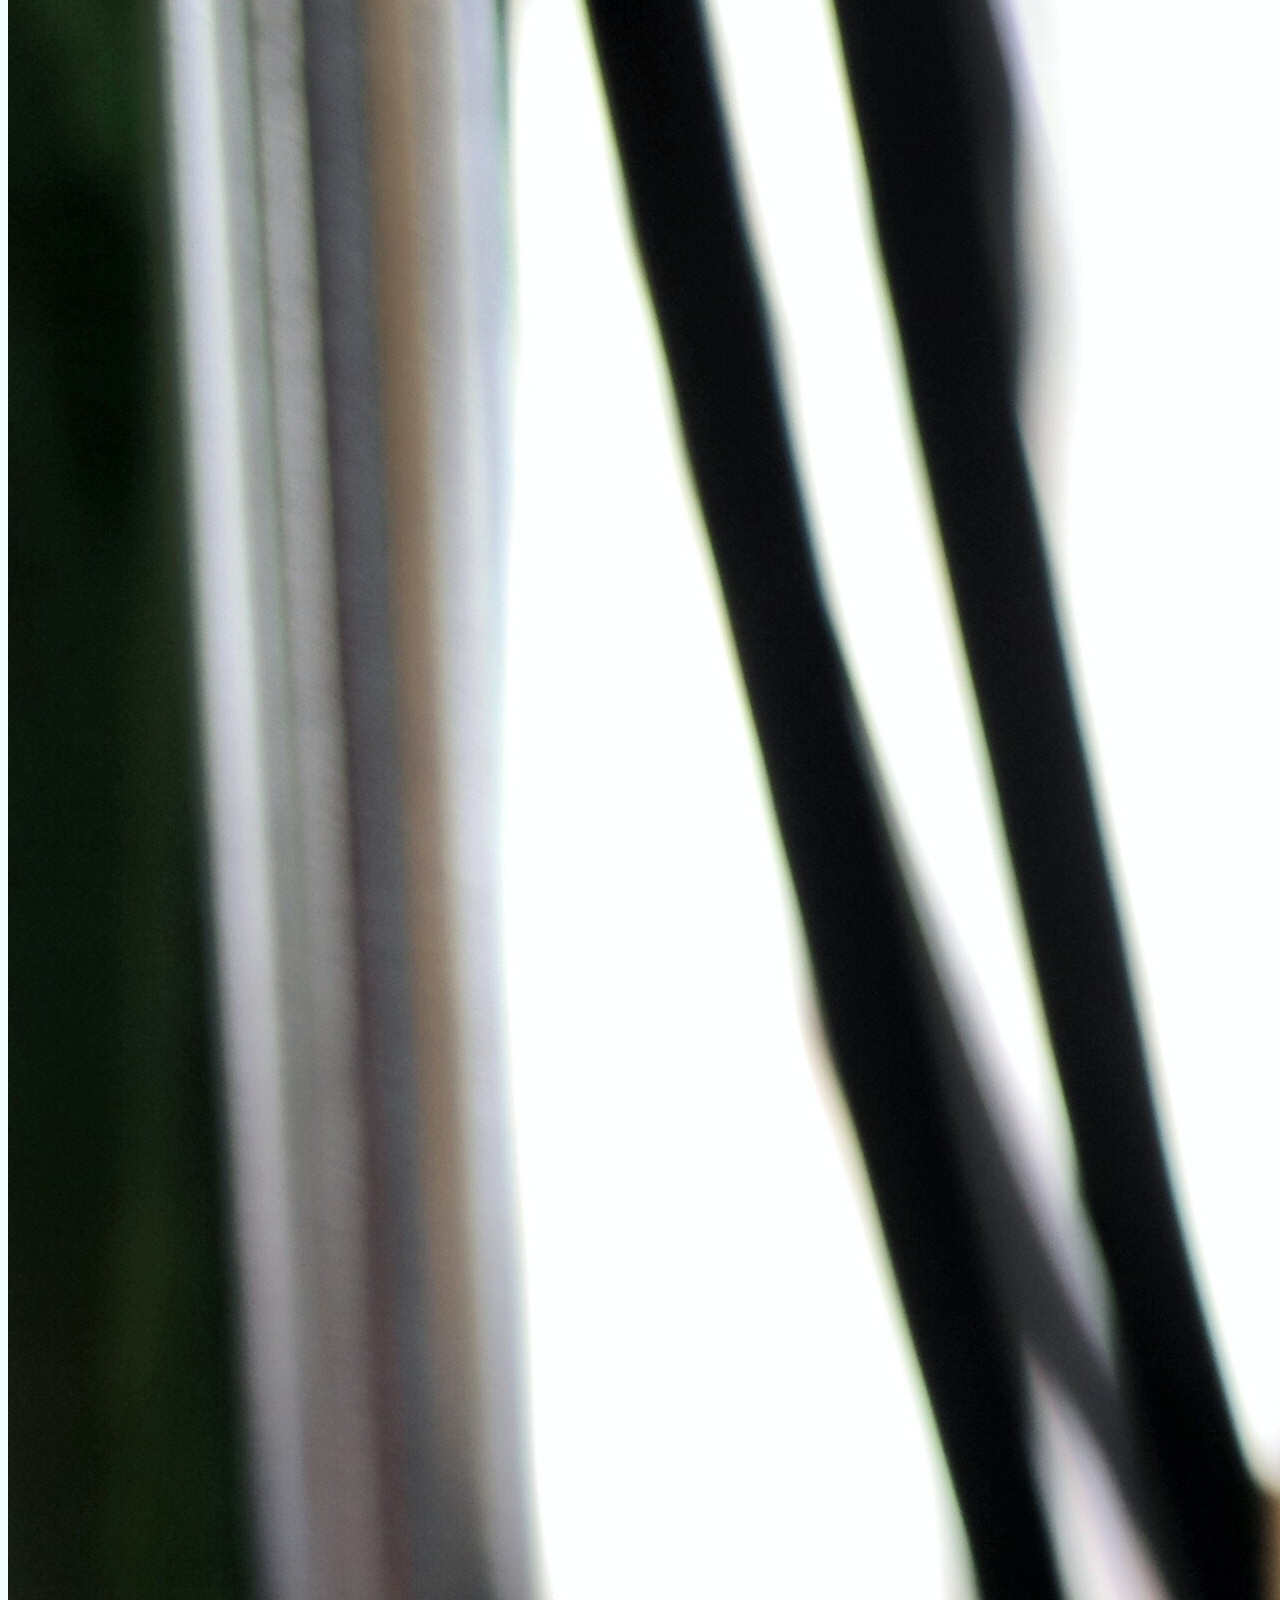
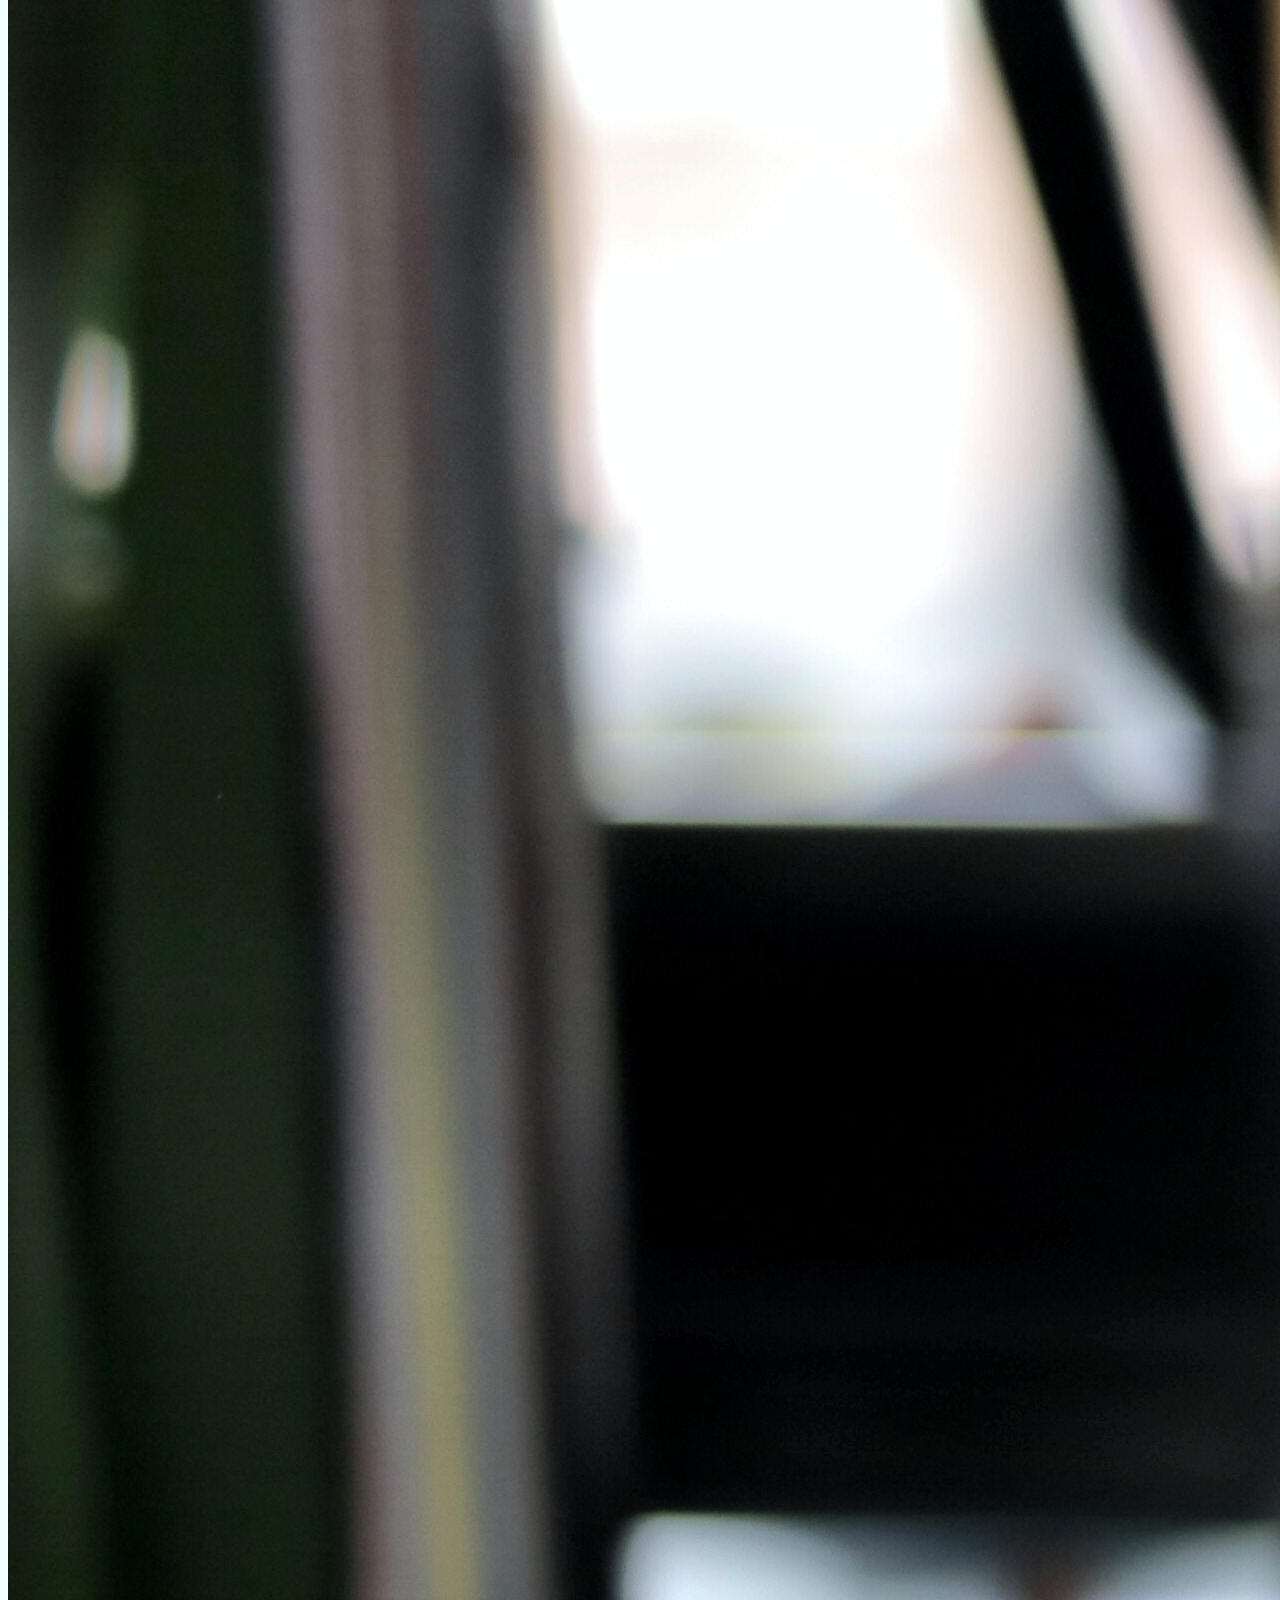
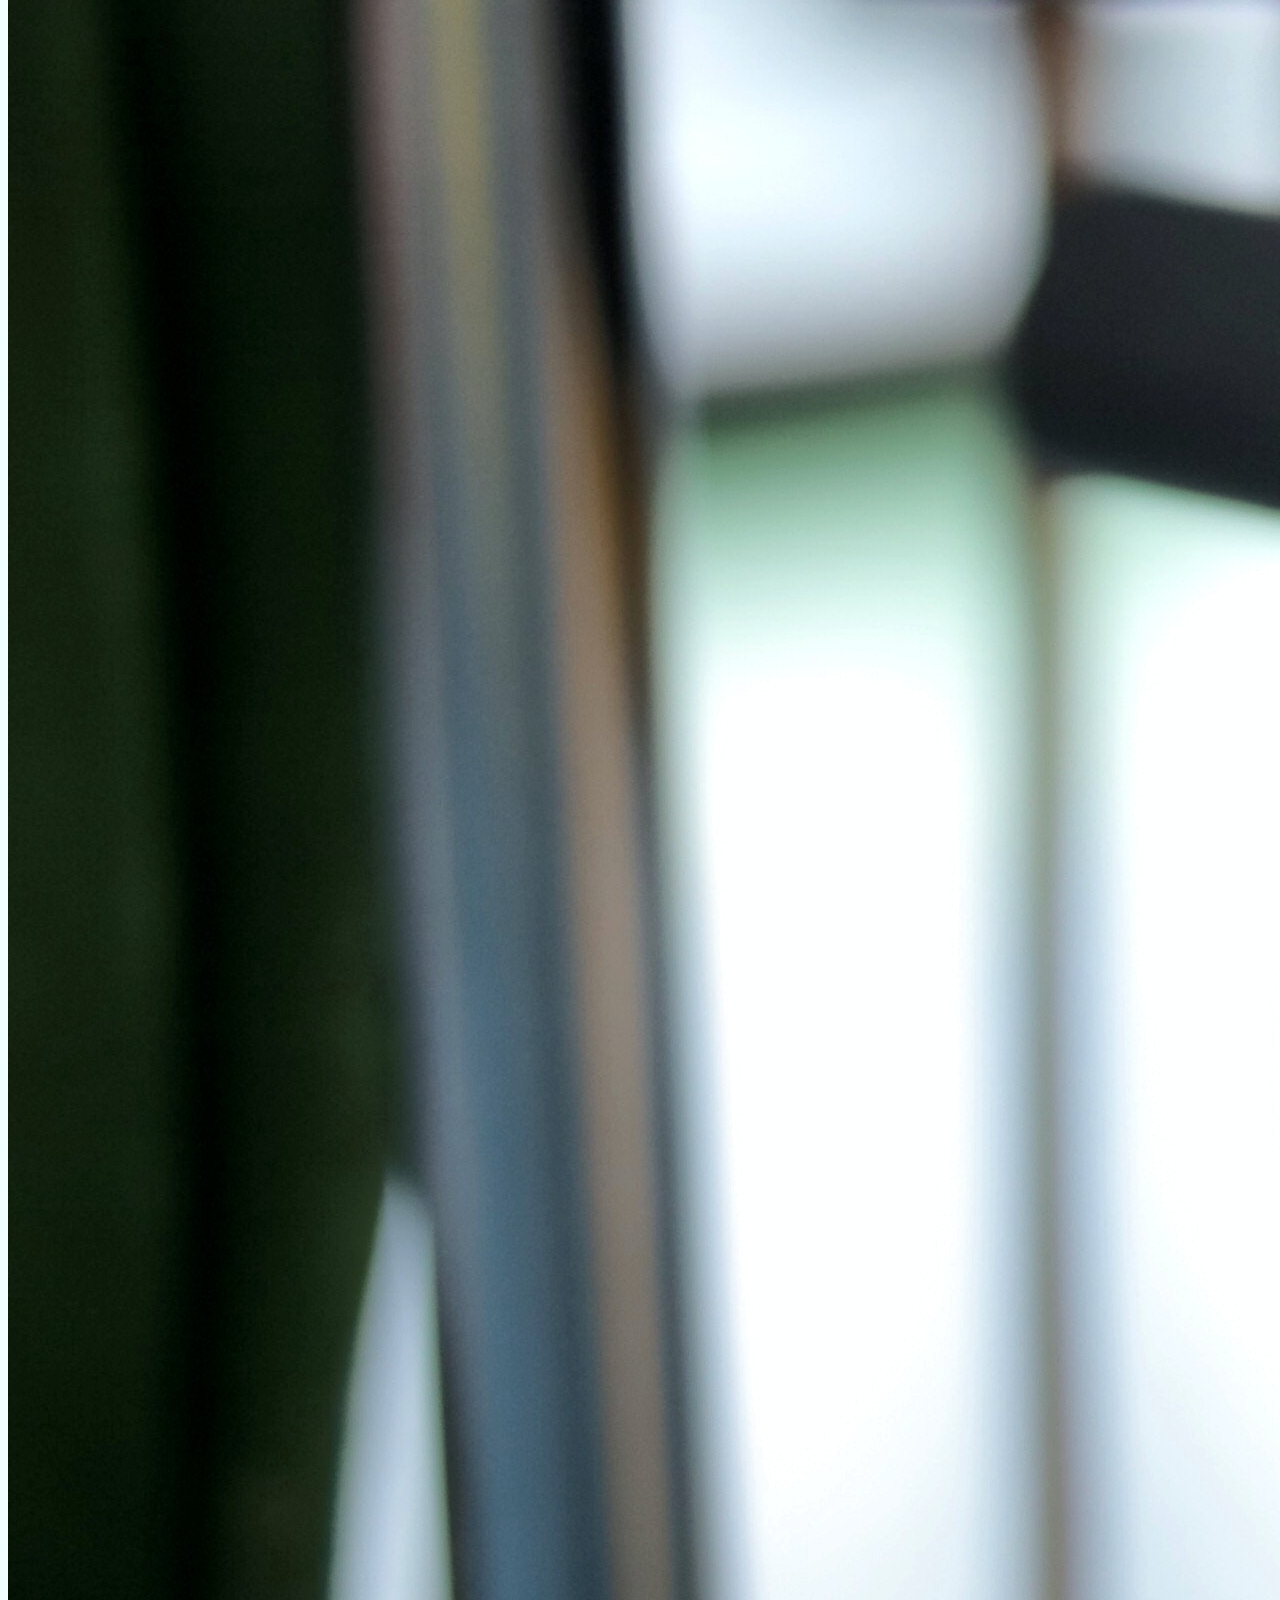
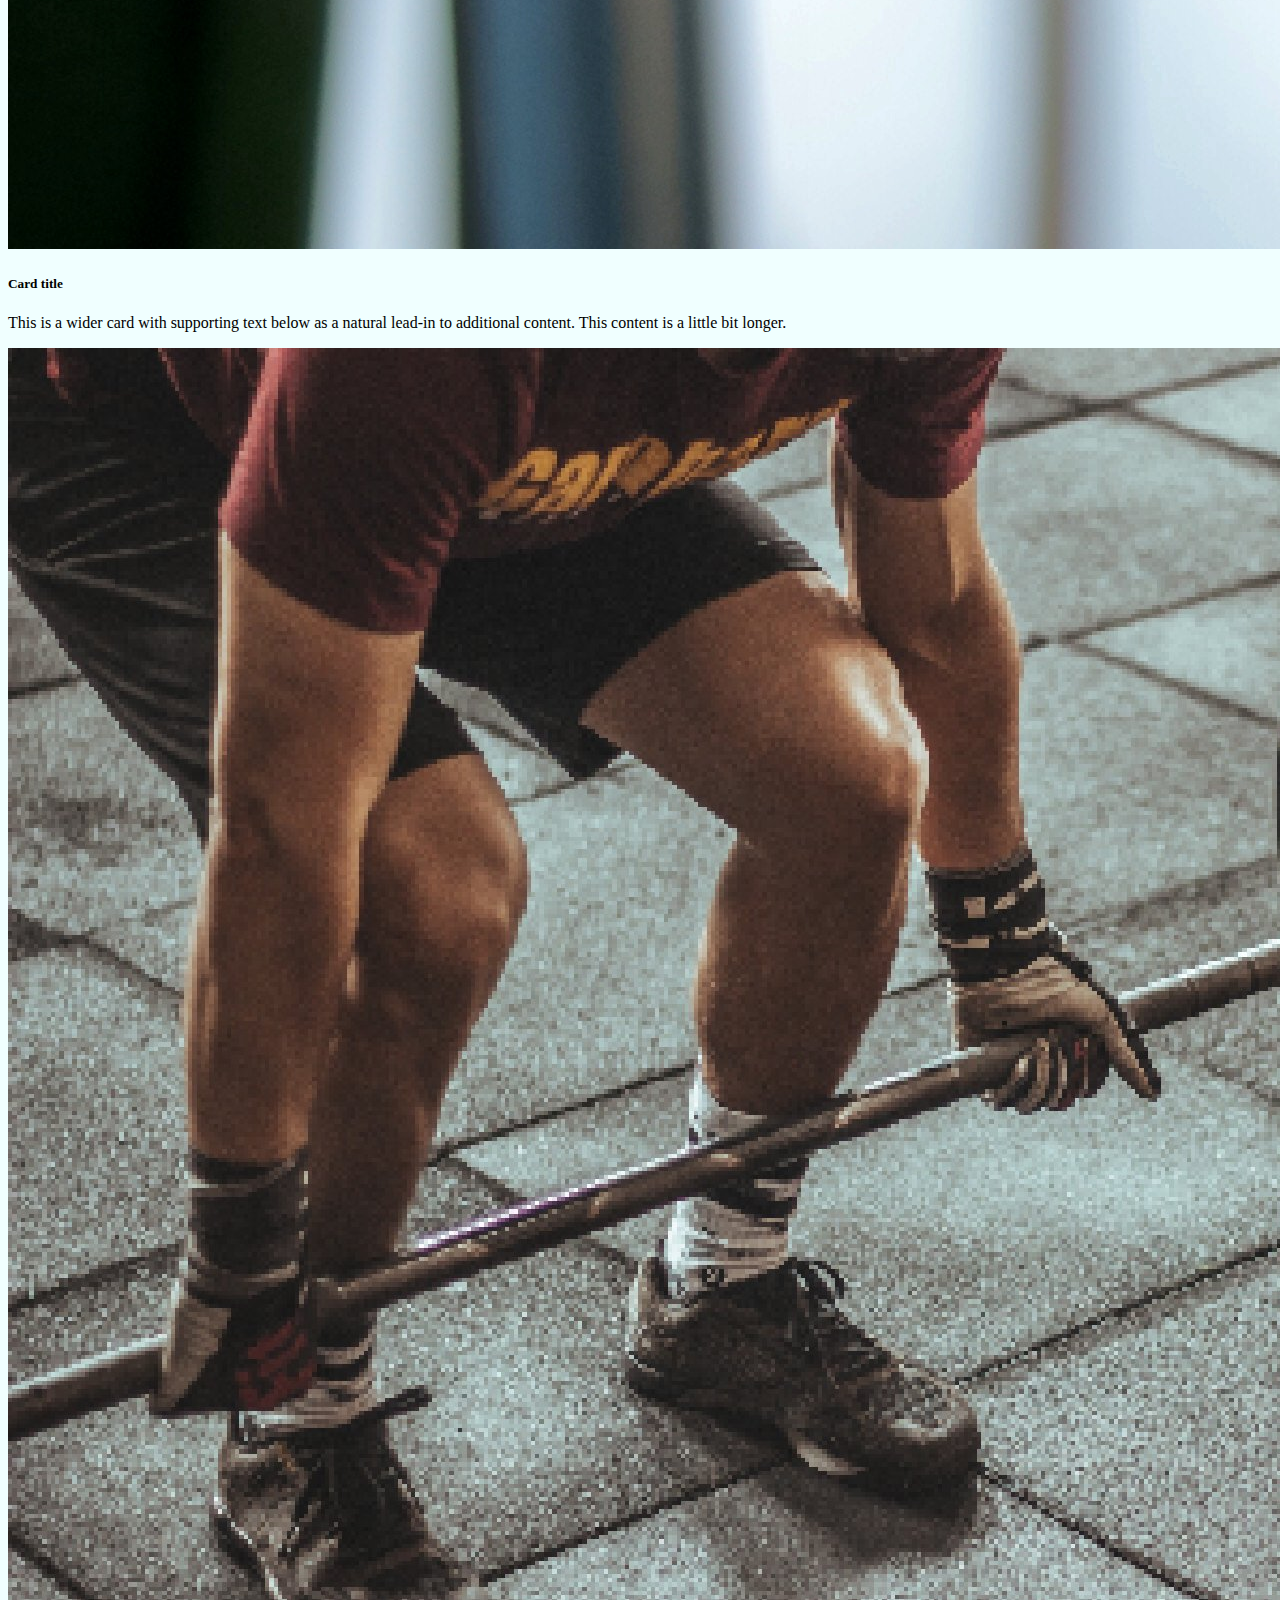
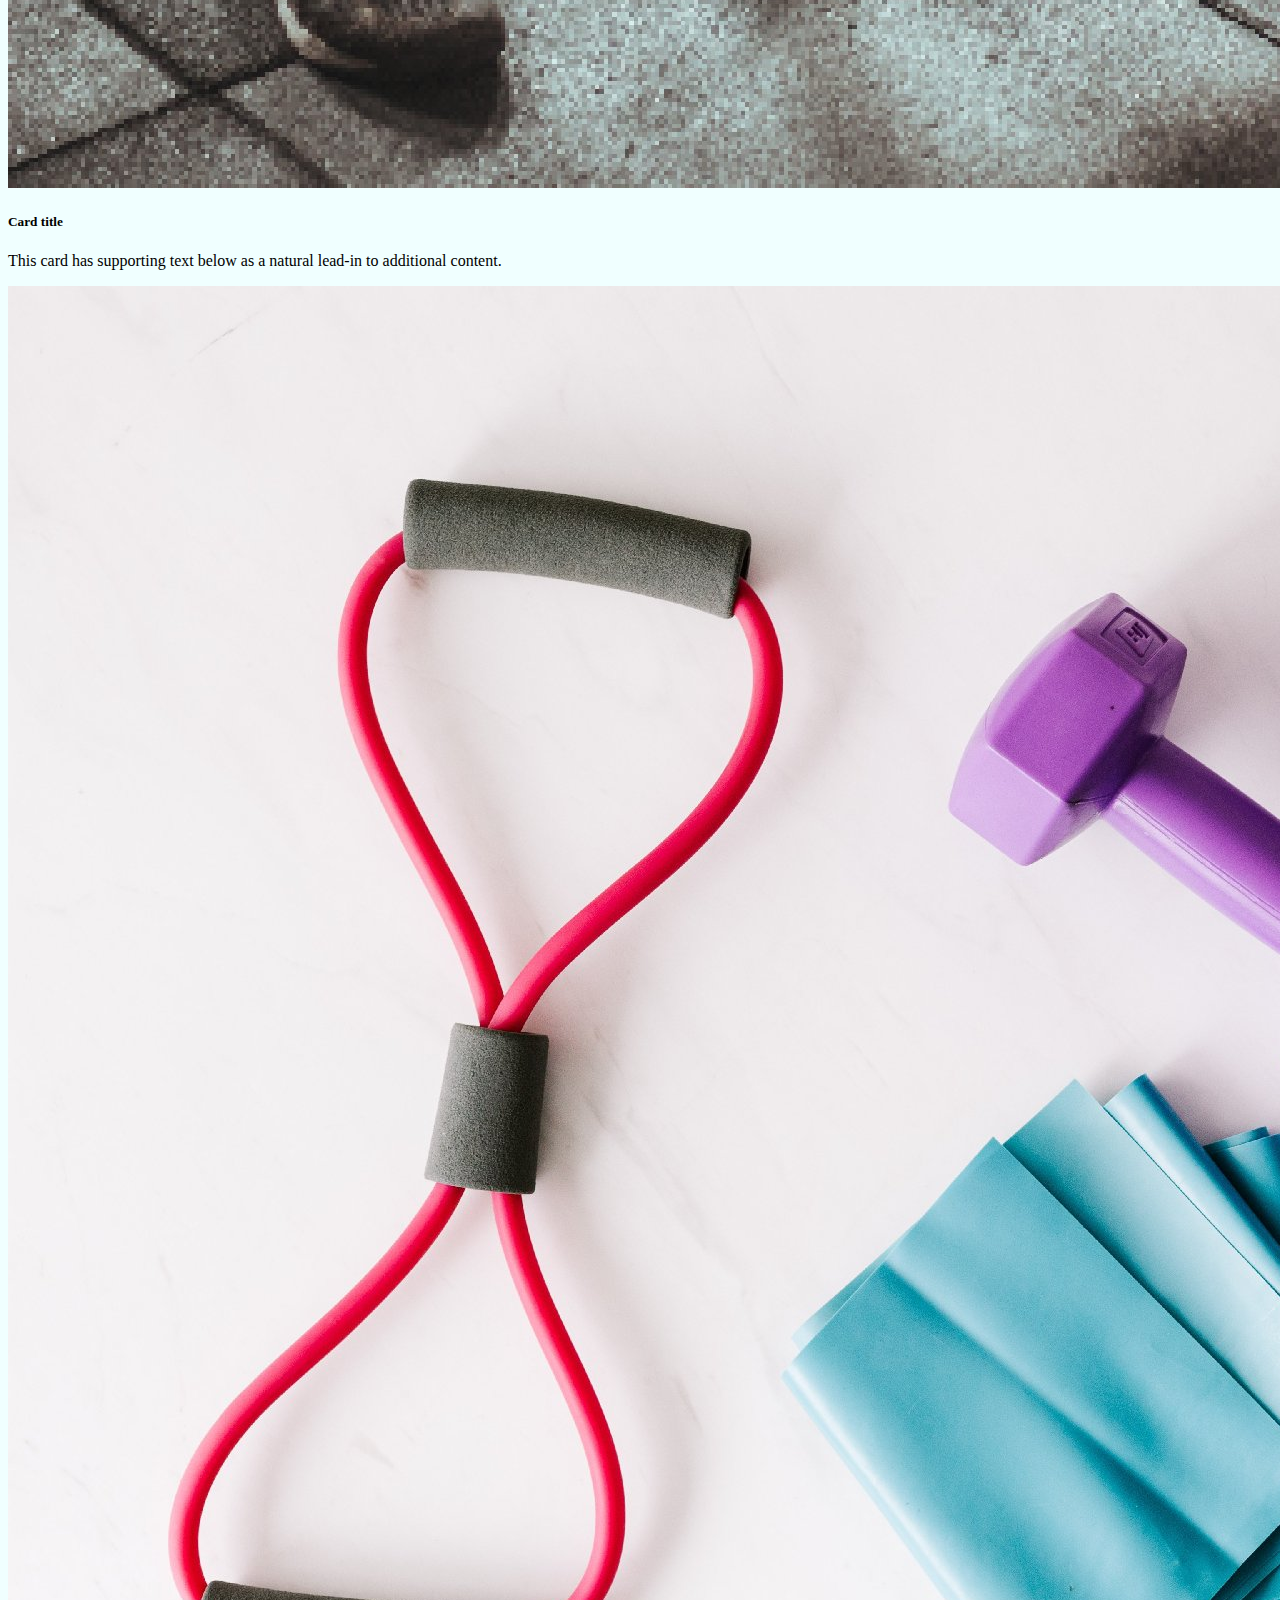
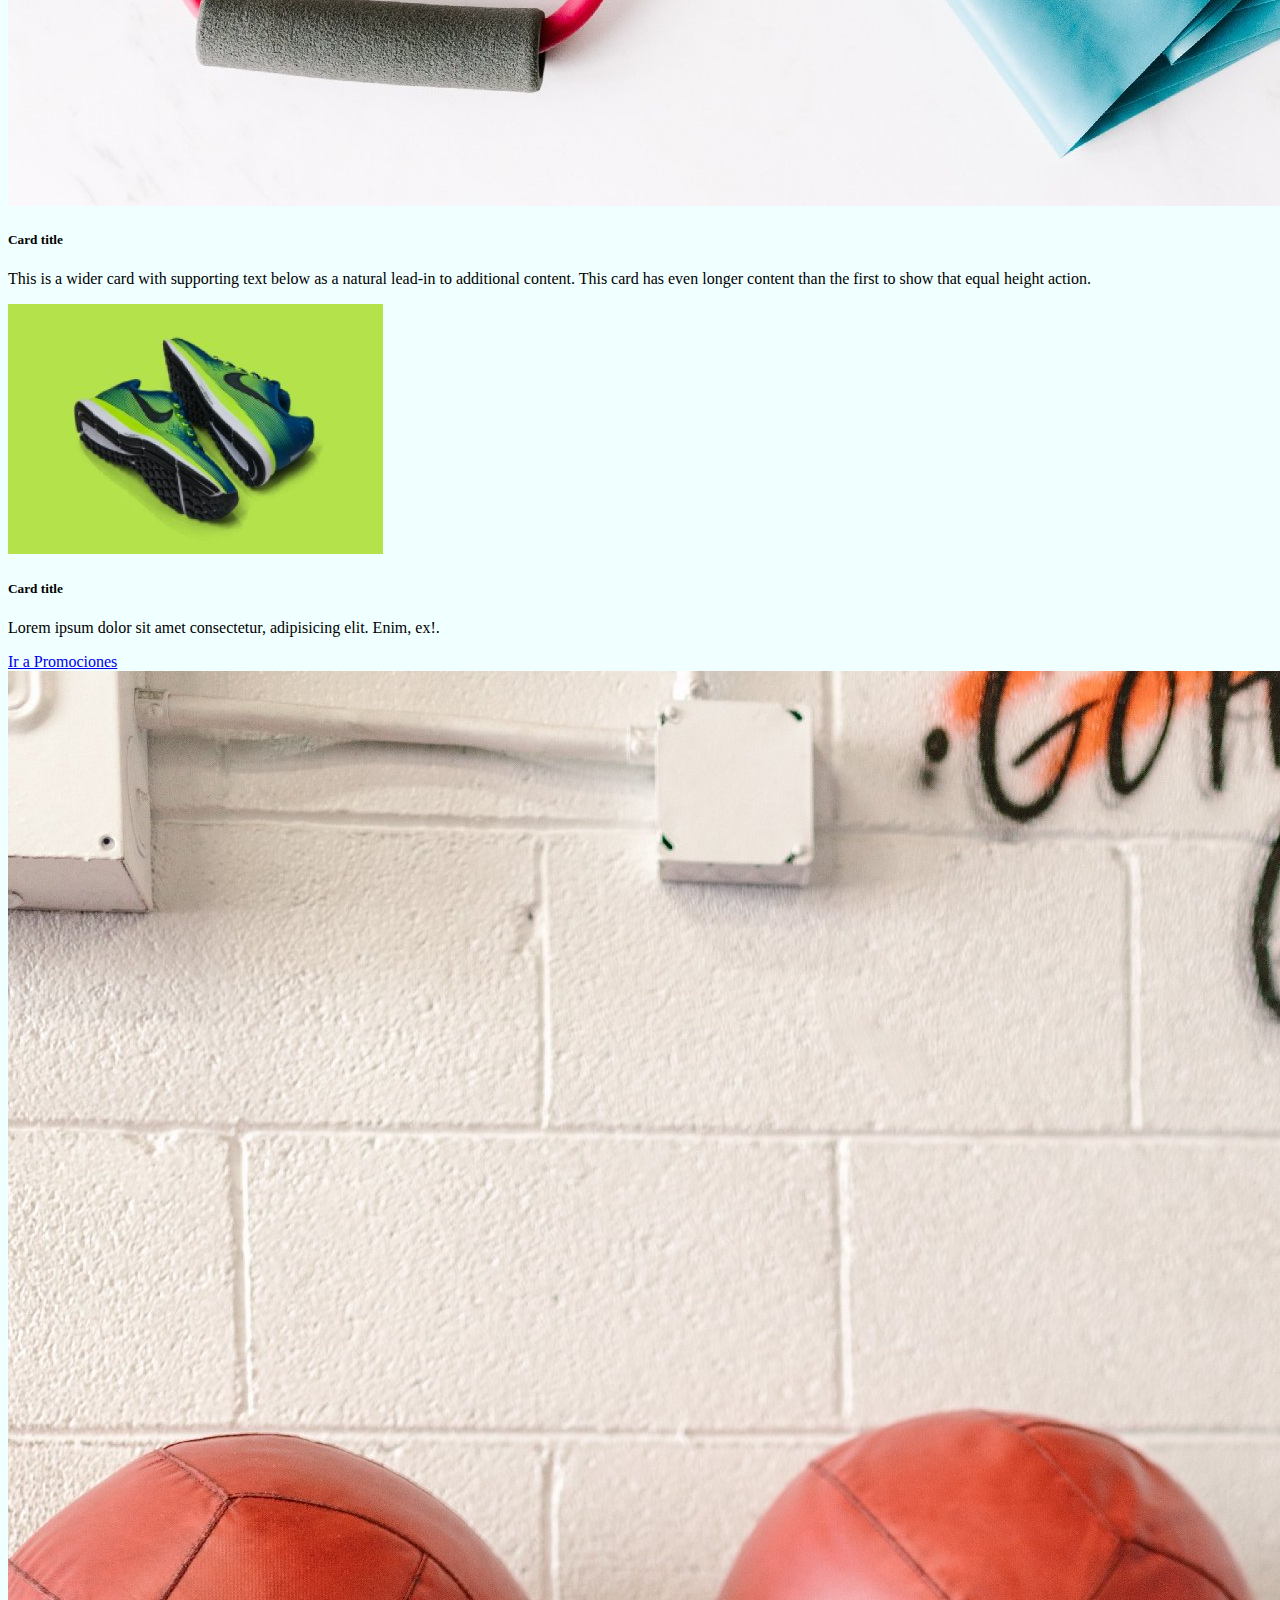
==== commit bf19f424: "correcciones" ====
--- a/index.html
+++ b/index.html
@@ -14,13 +14,20 @@
 <body>
     <!--COMIENZO HEADER-->
     <header>
-        <nav class="nav nav-pills flex-column flex-sm-row m-3">
-            <a class="flex-sm-fill text-sm-center nav-link active bg-danger" aria-current="page"
-                href="./index.html">Inicio</a>
-            <a class="flex-sm-fill text-sm-center nav-link" href="./pages/promociones.html">Promociones</a>
-            <a class="flex-sm-fill text-sm-center nav-link" href="./pages/galeria.html">Galería</a>
-            <a class="flex-sm-fill text-sm-center nav-link" href="./pages/contacto.html">Contacto</a>
-        </nav>
+        <ul class="nav nav-pills nav-fill">
+            <li class="nav-item">
+                <a class="nav-link active bg-danger" aria-current="page" href="./index.html">Inicio</a>
+            </li>
+            <li class="nav-item">
+                <a class="nav-link" href="./pages/promociones.html">Promociones</a>
+            </li>
+            <li class="nav-item">
+                <a class="nav-link" href="./pages/galeria.html">Galería</a>
+            </li>
+            <li class="nav-item">
+                <a class="nav-link" href="./pages/contacto.html">Contacto</a>
+            </li>
+        </ul>
     </header>
     <!--FIN HEADER-->
     <!--COMIENZO BANNER-->
@@ -177,7 +184,7 @@
                         </p>
                     </div>
                     <div class="card-body">
-                        <a href="/pages/promociones.html" class="card-link">Ir a Promociones</a>
+                        <a href="./pages/promociones.html" class="card-link">Ir a Promociones</a>
                     </div>
                 </div>
                 <!--FIN OFERTA 1-->
@@ -190,7 +197,7 @@
                             excepturi facilis consequatur soluta voluptas?</p>
                     </div>
                     <div class="card-body">
-                        <a href="/pages/promociones.html" class="card-link">Ir a Promociones</a>
+                        <a href="./pages/promociones.html" class="card-link">Ir a Promociones</a>
                     </div>
                 </div>
                 <!--FIN OFERTA 2-->
